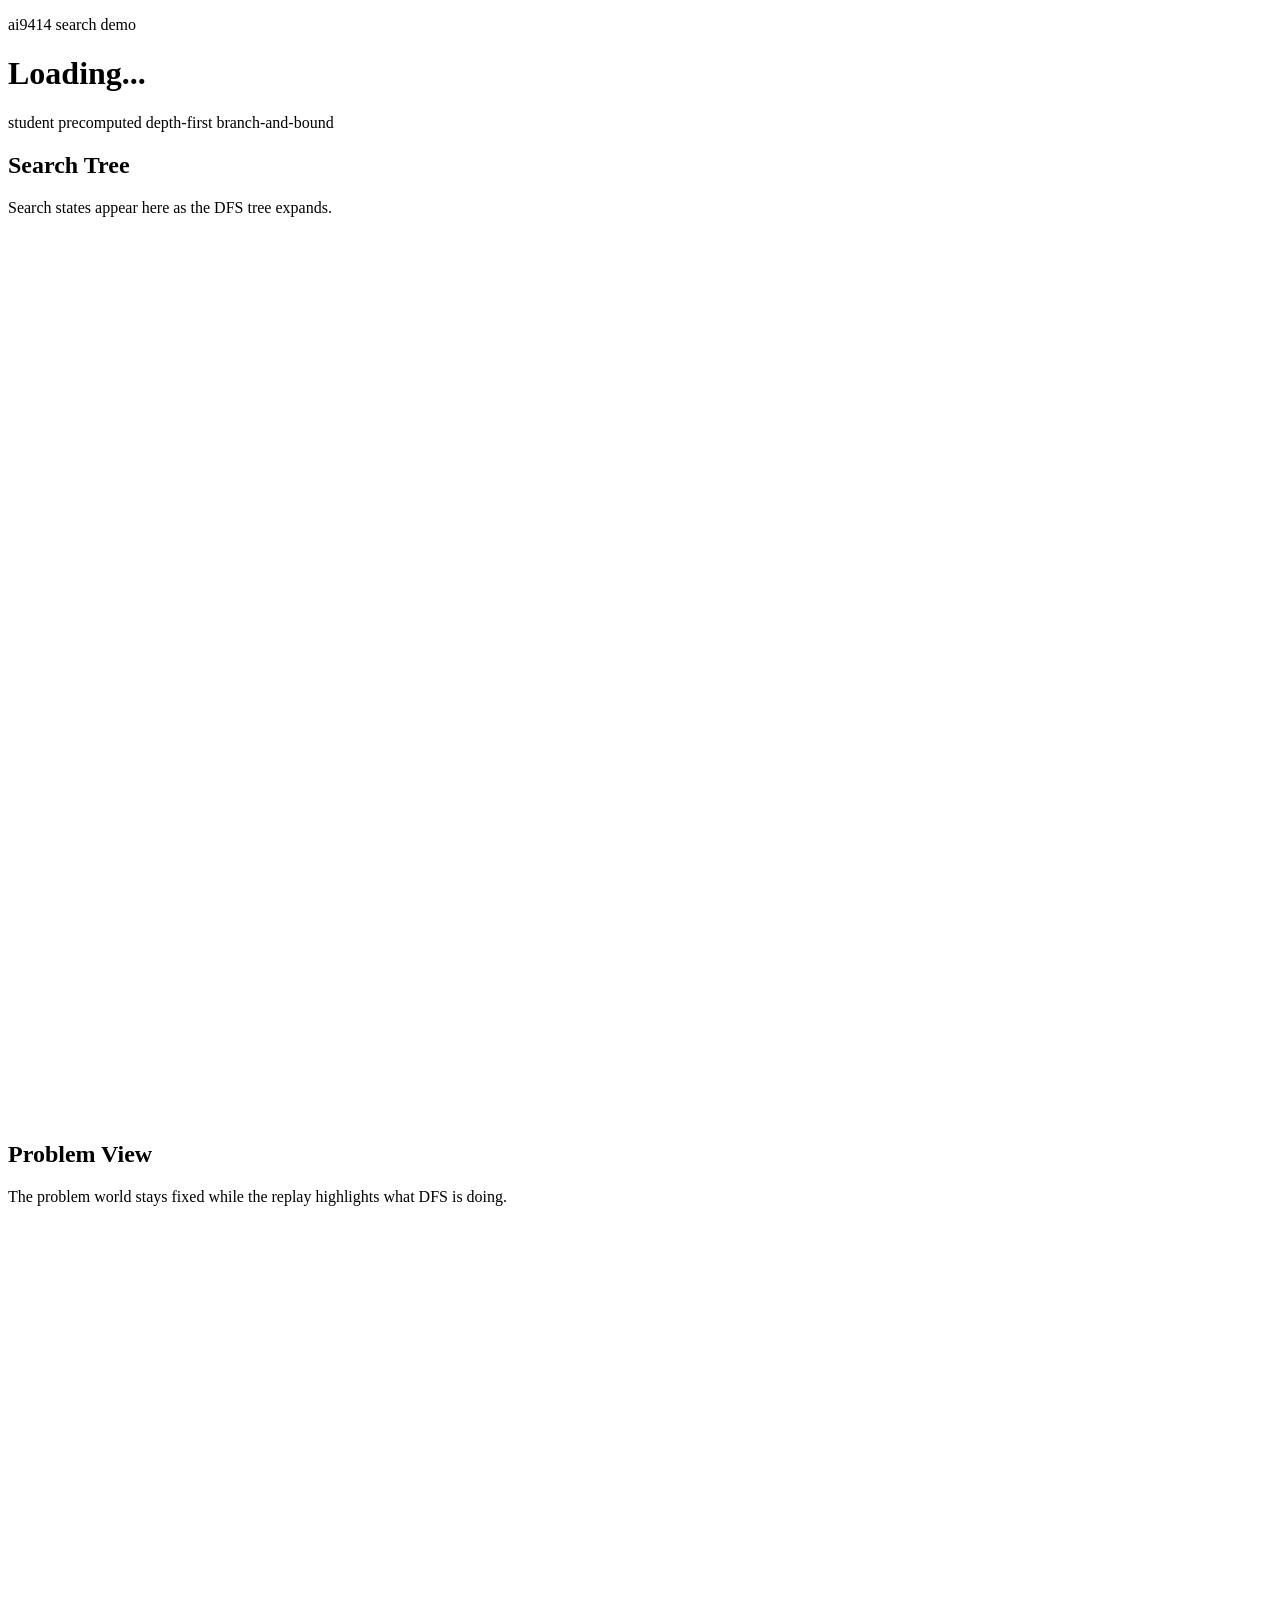
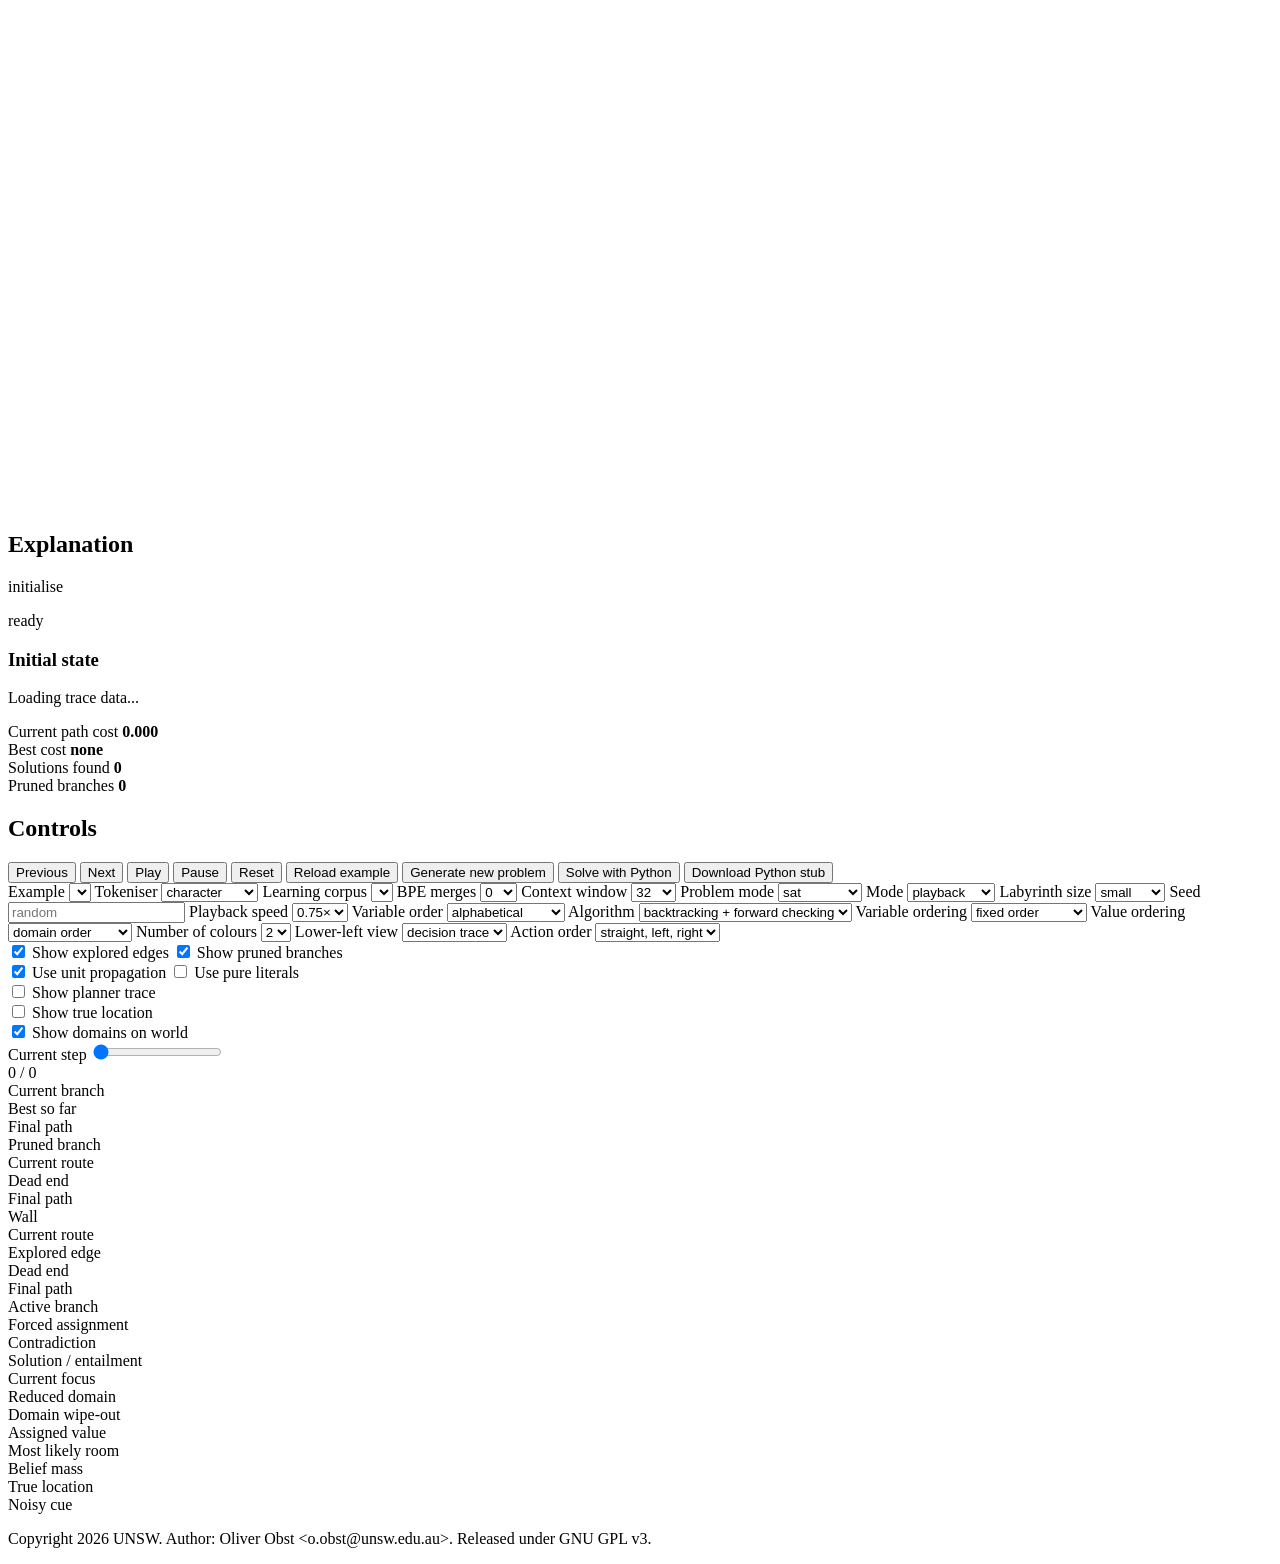
==== src/ai9414/frontend/student/index.html @ cf6368e4 "Add delivery DFS demo" ====
<!doctype html>
<html lang="en">
  <head>
    <meta charset="utf-8" />
    <meta name="viewport" content="width=device-width, initial-scale=1" />
    <title>ai9414</title>
    <link rel="stylesheet" href="/assets/style.css" />
  </head>
  <body>
    <div class="page-shell">
      <header class="header">
        <div>
          <p class="eyebrow">ai9414 search demo</p>
          <h1 id="app-title">Loading...</h1>
          <p id="app-subtitle" class="muted"></p>
        </div>
        <div class="badge-row">
          <span id="mode-badge" class="badge">student</span>
          <span id="execution-badge" class="badge badge-outline">precomputed</span>
          <span id="algorithm-badge" class="badge badge-neutral">depth-first branch-and-bound</span>
        </div>
      </header>

      <main class="layout">
        <section class="panel visual-panel">
          <div class="panel-header">
            <div>
              <h2 id="left-panel-title">Search Tree</h2>
              <p id="left-panel-subtitle" class="muted">Search states appear here as the DFS tree expands.</p>
            </div>
          </div>
          <svg id="search-tree-svg" class="visual-canvas" viewBox="0 0 1000 700" role="img" aria-label="Search tree"></svg>
          <div id="csp-panel" class="csp-panel hidden" role="img" aria-label="Constraint satisfaction state"></div>
          <div id="planning-panel" class="planning-panel hidden" role="img" aria-label="Planning state"></div>
          <div id="uncertainty-panel" class="uncertainty-panel hidden" role="img" aria-label="Belief-state view"></div>
          <div id="foundation-panel" class="foundation-panel hidden" role="img" aria-label="Tokenisation state"></div>
        </section>

        <section class="panel visual-panel">
          <div class="panel-header">
            <div>
              <h2 id="right-panel-title">Problem View</h2>
              <p id="right-panel-subtitle" class="muted">The problem world stays fixed while the replay highlights what DFS is doing.</p>
            </div>
          </div>
          <svg id="problem-svg" class="visual-canvas" viewBox="0 0 1000 700" role="img" aria-label="Problem view"></svg>
          <div id="planning-world-panel" class="planning-world-panel hidden" role="img" aria-label="Planning world details"></div>
          <div id="uncertainty-world-panel" class="uncertainty-world-panel hidden" role="img" aria-label="Belief-state world details"></div>
          <div id="logic-problem-panel" class="logic-panel hidden" role="img" aria-label="Clause view"></div>
          <div id="foundation-text-panel" class="foundation-panel hidden" role="img" aria-label="Tokenised text view"></div>
        </section>

        <section class="panel explanation-panel">
          <div class="panel-header">
            <div>
              <h2>Explanation</h2>
              <p id="step-event" class="muted">initialise</p>
            </div>
            <div id="status-value" class="status-chip">ready</div>
          </div>
          <div id="message-banner" class="message-banner hidden" role="status"></div>
          <h3 id="step-label">Initial state</h3>
          <p id="step-annotation">Loading trace data...</p>
          <p id="step-note" class="muted"></p>
          <div class="metric-grid">
            <div class="metric-card">
              <span id="metric-1-label" class="metric-label">Current path cost</span>
              <strong id="metric-1-value">0.000</strong>
            </div>
            <div class="metric-card">
              <span id="metric-2-label" class="metric-label">Best cost</span>
              <strong id="metric-2-value">none</strong>
            </div>
            <div class="metric-card">
              <span id="metric-3-label" class="metric-label">Solutions found</span>
              <strong id="metric-3-value">0</strong>
            </div>
            <div class="metric-card">
              <span id="metric-4-label" class="metric-label">Pruned branches</span>
              <strong id="metric-4-value">0</strong>
            </div>
          </div>
        </section>

        <aside class="panel controls-panel">
          <div class="panel-header">
            <h2>Controls</h2>
          </div>

          <div class="controls-grid">
            <button id="previous-button" type="button">Previous</button>
            <button id="next-button" type="button">Next</button>
            <button id="play-button" type="button">Play</button>
            <button id="pause-button" type="button" class="secondary-button">Pause</button>
            <button id="reset-button" type="button">Reset</button>
            <button id="reload-button" type="button" class="secondary-button">Reload example</button>
            <button id="generate-button" type="button" class="secondary-button">Generate new problem</button>
            <button id="solve-python-button" type="button">Solve with Python</button>
            <button id="download-stub-button" type="button" class="secondary-button">Download Python stub</button>
          </div>

          <label class="control-block" for="example-select">
            <span id="example-control-label">Example</span>
            <select id="example-select"></select>
          </label>

          <label id="foundation-mode-control" class="control-block hidden" for="foundation-mode-select">
            <span>Tokeniser</span>
            <select id="foundation-mode-select">
              <option value="character">character</option>
              <option value="word">word</option>
              <option value="bpe">learned BPE</option>
            </select>
          </label>

          <label id="foundation-corpus-control" class="control-block hidden" for="foundation-corpus-select">
            <span>Learning corpus</span>
            <select id="foundation-corpus-select"></select>
          </label>

          <label id="foundation-merges-control" class="control-block hidden" for="foundation-merges-select">
            <span>BPE merges</span>
            <select id="foundation-merges-select">
              <option value="0">0</option>
              <option value="4">4</option>
              <option value="8">8</option>
              <option value="12">12</option>
              <option value="16">16</option>
              <option value="20">20</option>
            </select>
          </label>

          <label id="foundation-context-control" class="control-block hidden" for="foundation-context-select">
            <span>Context window</span>
            <select id="foundation-context-select">
              <option value="32">32</option>
              <option value="64">64</option>
              <option value="128">128</option>
              <option value="256">256</option>
            </select>
          </label>

          <label id="logic-mode-control" class="control-block hidden" for="logic-mode-select">
            <span>Problem mode</span>
            <select id="logic-mode-select">
              <option value="sat">sat</option>
              <option value="entailment">entailment</option>
            </select>
          </label>

          <label id="mode-control" class="control-block hidden" for="mode-select">
            <span>Mode</span>
            <select id="mode-select">
              <option value="playback">playback</option>
              <option value="live">live Python</option>
            </select>
          </label>

          <label id="size-control" class="control-block hidden" for="size-select">
            <span id="size-control-label">Labyrinth size</span>
            <select id="size-select">
              <option value="small">small</option>
              <option value="medium">medium</option>
              <option value="large">large</option>
            </select>
          </label>

          <label id="seed-control" class="control-block hidden" for="seed-input">
            <span>Seed</span>
            <input id="seed-input" type="number" min="1" step="1" placeholder="random" />
          </label>

          <label class="control-block" for="speed-select">
            <span>Playback speed</span>
            <select id="speed-select">
              <option value="0.75">0.75×</option>
              <option value="1">1.0×</option>
              <option value="1.5">1.5×</option>
              <option value="2">2.0×</option>
              <option value="5">5.0×</option>
            </select>
          </label>

          <label id="logic-order-control" class="control-block hidden" for="logic-order-select">
            <span>Variable order</span>
            <select id="logic-order-select">
              <option value="alphabetical">alphabetical</option>
              <option value="appearance">first appearance</option>
            </select>
          </label>

          <label id="csp-algorithm-control" class="control-block hidden" for="csp-algorithm-select">
            <span>Algorithm</span>
            <select id="csp-algorithm-select">
              <option value="backtracking_forward_checking">backtracking + forward checking</option>
            </select>
          </label>

          <label id="csp-variable-order-control" class="control-block hidden" for="csp-variable-order-select">
            <span>Variable ordering</span>
            <select id="csp-variable-order-select">
              <option value="fixed">fixed order</option>
              <option value="first_unassigned">first unassigned</option>
              <option value="mrv">MRV</option>
            </select>
          </label>

          <label id="csp-value-order-control" class="control-block hidden" for="csp-value-order-select">
            <span>Value ordering</span>
            <select id="csp-value-order-select">
              <option value="default">domain order</option>
              <option value="random">random (seeded)</option>
            </select>
          </label>

          <label id="csp-colour-control" class="control-block hidden" for="csp-colour-select">
            <span>Number of colours</span>
            <select id="csp-colour-select">
              <option value="2">2</option>
              <option value="3">3</option>
              <option value="4">4</option>
            </select>
          </label>

          <label id="csp-view-control" class="control-block hidden" for="csp-view-select">
            <span>Lower-left view</span>
            <select id="csp-view-select">
              <option value="trace">decision trace</option>
              <option value="tree">search tree</option>
            </select>
          </label>

          <label id="delivery-order-control" class="control-block hidden" for="delivery-order-select">
            <span>Action order</span>
            <select id="delivery-order-select">
              <option value="straight_left_right">straight, left, right</option>
              <option value="straight_right_left">straight, right, left</option>
              <option value="random">random choice</option>
            </select>
          </label>

          <div id="search-toggle-grid" class="toggle-grid">
            <label class="toggle-row" for="show-explored">
              <input id="show-explored" type="checkbox" checked />
              <span>Show explored edges</span>
            </label>
            <label class="toggle-row" for="show-pruned">
              <input id="show-pruned" type="checkbox" checked />
              <span>Show pruned branches</span>
            </label>
          </div>

          <div id="logic-toggle-grid" class="toggle-grid hidden">
            <label class="toggle-row" for="logic-unit-propagation">
              <input id="logic-unit-propagation" type="checkbox" checked />
              <span>Use unit propagation</span>
            </label>
            <label class="toggle-row" for="logic-pure-literals">
              <input id="logic-pure-literals" type="checkbox" />
              <span>Use pure literals</span>
            </label>
          </div>

          <div id="planning-toggle-grid" class="toggle-grid hidden">
            <label class="toggle-row" for="show-planner-trace">
              <input id="show-planner-trace" type="checkbox" />
              <span>Show planner trace</span>
            </label>
          </div>

          <div id="uncertainty-toggle-grid" class="toggle-grid hidden">
            <label class="toggle-row" for="show-true-location">
              <input id="show-true-location" type="checkbox" />
              <span>Show true location</span>
            </label>
          </div>

          <div id="csp-toggle-grid" class="toggle-grid hidden">
            <label class="toggle-row" for="show-csp-domains">
              <input id="show-csp-domains" type="checkbox" checked />
              <span>Show domains on world</span>
            </label>
          </div>

          <div class="control-block">
            <span>Current step</span>
            <input id="step-range" type="range" min="0" max="0" value="0" />
            <div id="step-readout" class="muted">0 / 0</div>
          </div>

          <div id="search-legend" class="legend-grid">
            <div class="legend-item"><span class="legend-swatch legend-current"></span>Current branch</div>
            <div class="legend-item"><span class="legend-swatch legend-best"></span>Best so far</div>
            <div class="legend-item"><span class="legend-swatch legend-final"></span>Final path</div>
            <div class="legend-item"><span class="legend-swatch legend-pruned"></span>Pruned branch</div>
          </div>

          <div id="labyrinth-legend" class="legend-grid hidden">
            <div class="legend-item"><span class="legend-swatch legend-current"></span>Current route</div>
            <div class="legend-item"><span class="legend-swatch legend-dead-end"></span>Dead end</div>
            <div class="legend-item"><span class="legend-swatch legend-final"></span>Final path</div>
            <div class="legend-item"><span class="legend-swatch legend-wall"></span>Wall</div>
          </div>

          <div id="graph-dfs-legend" class="legend-grid hidden">
            <div class="legend-item"><span class="legend-swatch legend-current"></span>Current route</div>
            <div class="legend-item"><span class="legend-swatch legend-explored"></span>Explored edge</div>
            <div class="legend-item"><span class="legend-swatch legend-dead-end"></span>Dead end</div>
            <div class="legend-item"><span class="legend-swatch legend-final"></span>Final path</div>
          </div>

          <div id="logic-legend" class="legend-grid hidden">
            <div class="legend-item"><span class="legend-swatch legend-current"></span>Active branch</div>
            <div class="legend-item"><span class="legend-swatch legend-best"></span>Forced assignment</div>
            <div class="legend-item"><span class="legend-swatch legend-dead-end"></span>Contradiction</div>
            <div class="legend-item"><span class="legend-swatch legend-final"></span>Solution / entailment</div>
          </div>

          <div id="csp-legend" class="legend-grid hidden">
            <div class="legend-item"><span class="legend-swatch legend-current"></span>Current focus</div>
            <div class="legend-item"><span class="legend-swatch legend-best"></span>Reduced domain</div>
            <div class="legend-item"><span class="legend-swatch legend-dead-end"></span>Domain wipe-out</div>
            <div class="legend-item"><span class="legend-swatch legend-final"></span>Assigned value</div>
          </div>

          <div id="uncertainty-legend" class="legend-grid hidden">
            <div class="legend-item"><span class="legend-swatch legend-current"></span>Most likely room</div>
            <div class="legend-item"><span class="legend-swatch legend-best"></span>Belief mass</div>
            <div class="legend-item"><span class="legend-swatch legend-final"></span>True location</div>
            <div class="legend-item"><span class="legend-swatch legend-pruned"></span>Noisy cue</div>
          </div>
        </aside>
      </main>

      <p class="page-credit">Copyright 2026 UNSW. Author: Oliver Obst &lt;o.obst@unsw.edu.au&gt;. Released under GNU GPL v3.</p>
    </div>

    <script src="/assets/app.js" defer></script>
  </body>
</html>
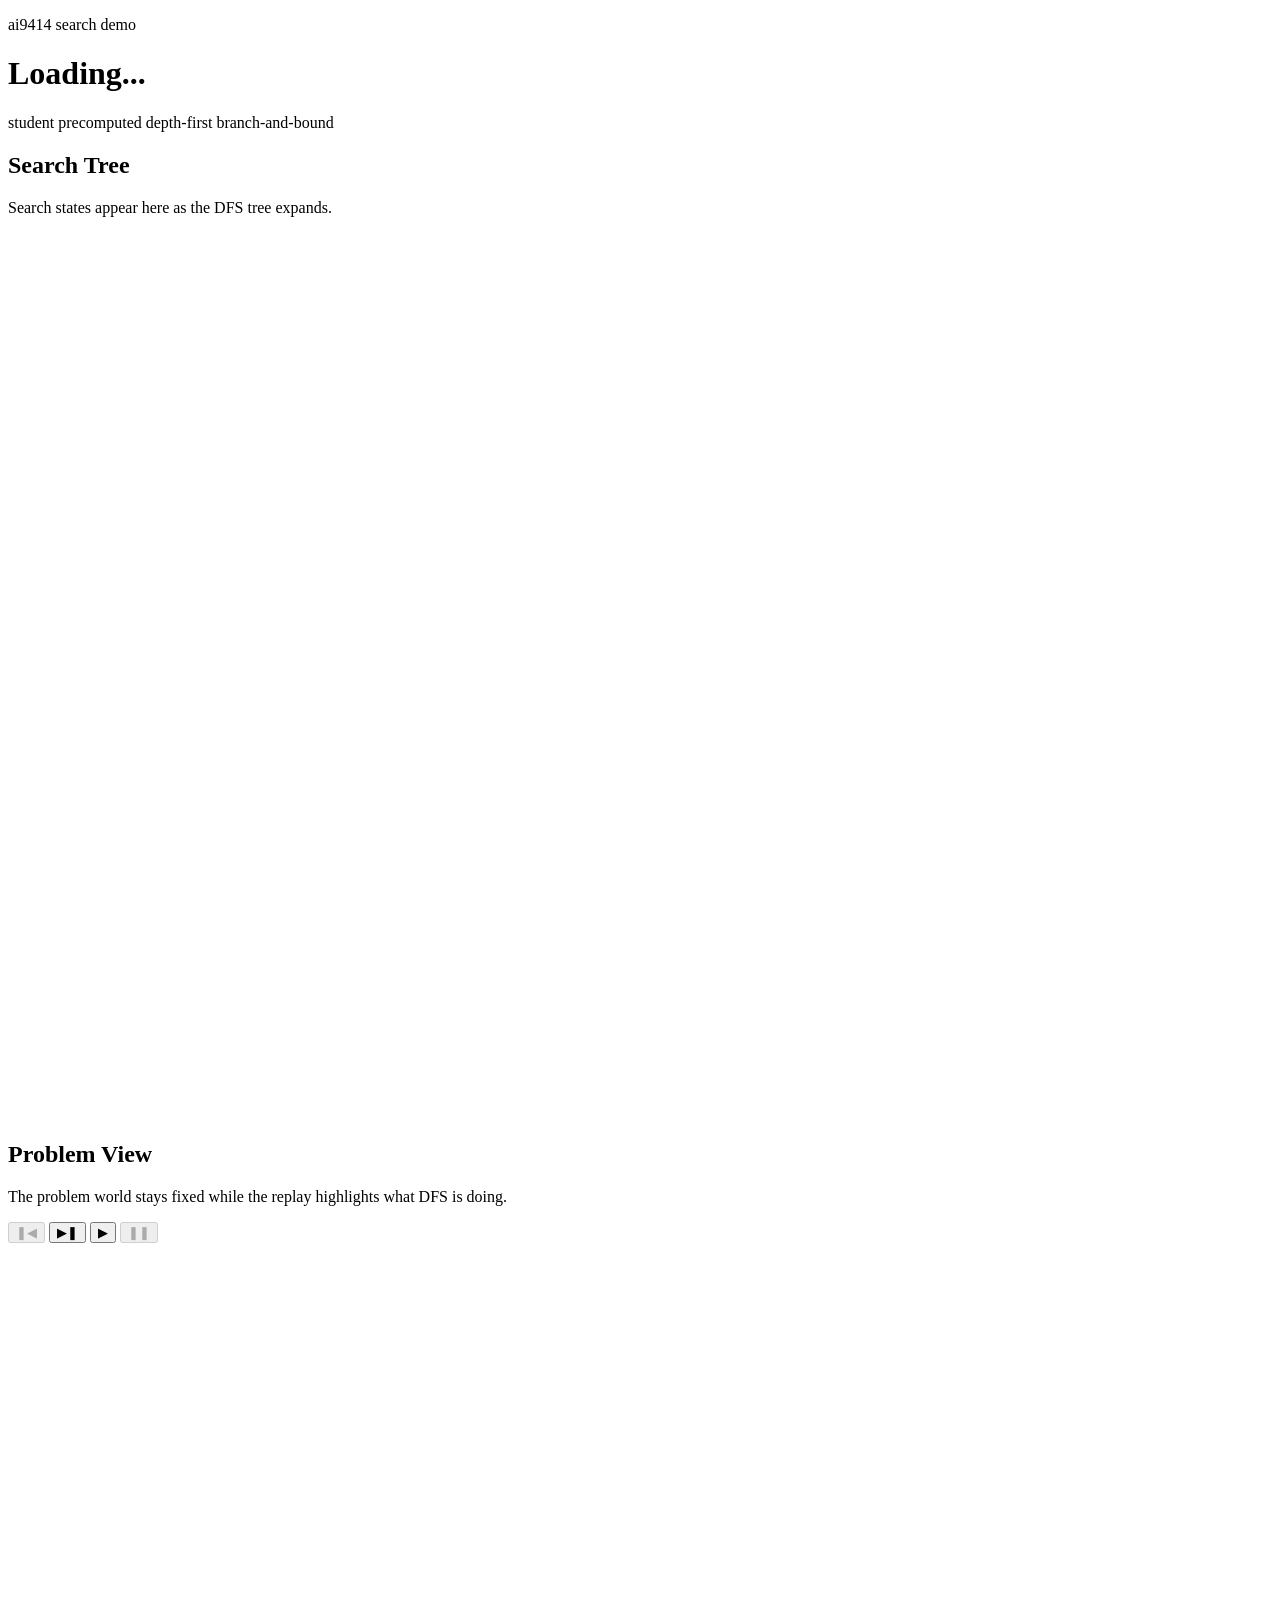
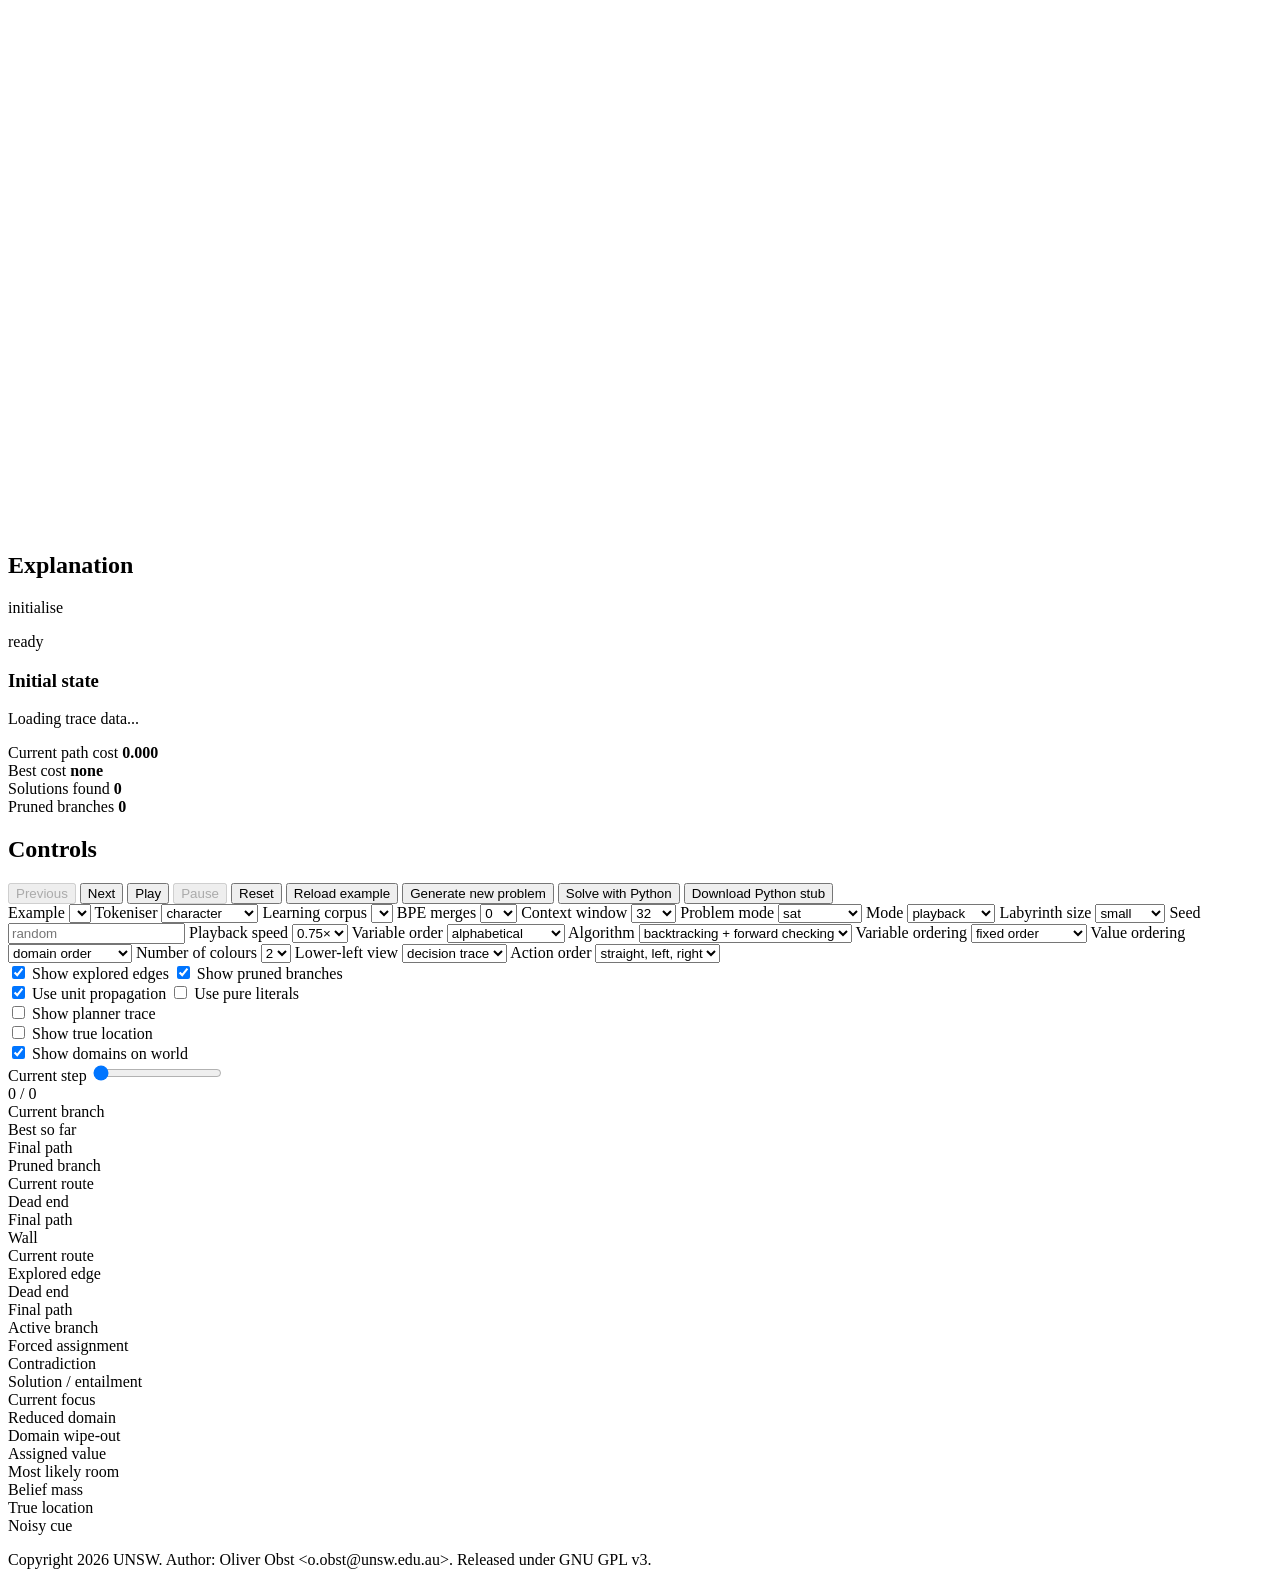
==== commit 6324399d: "Update STRIPS planner controls and stub" ====
--- a/src/ai9414/frontend/student/index.html
+++ b/src/ai9414/frontend/student/index.html
@@ -4,7 +4,7 @@
     <meta charset="utf-8" />
     <meta name="viewport" content="width=device-width, initial-scale=1" />
     <title>ai9414</title>
-    <link rel="stylesheet" href="/assets/style.css" />
+    <link rel="stylesheet" href="/assets/style.css?v=20260603" />
   </head>
   <body>
     <div class="page-shell">
@@ -42,6 +42,12 @@
               <h2 id="right-panel-title">Problem View</h2>
               <p id="right-panel-subtitle" class="muted">The problem world stays fixed while the replay highlights what DFS is doing.</p>
             </div>
+            <div class="quick-player" aria-label="Replay controls">
+              <button class="quick-player-button" type="button" data-player-action="previous" title="Previous step" aria-label="Previous step" disabled>&#10074;&#9664;</button>
+              <button class="quick-player-button" type="button" data-player-action="next" title="Play one step" aria-label="Play one step">&#9654;&#10074;</button>
+              <button class="quick-player-button" type="button" data-player-action="play" title="Play" aria-label="Play">&#9654;</button>
+              <button class="quick-player-button secondary-button" type="button" data-player-action="pause" title="Pause" aria-label="Pause" disabled>&#10074;&#10074;</button>
+            </div>
           </div>
           <svg id="problem-svg" class="visual-canvas" viewBox="0 0 1000 700" role="img" aria-label="Problem view"></svg>
           <div id="planning-world-panel" class="planning-world-panel hidden" role="img" aria-label="Planning world details"></div>
@@ -88,10 +94,10 @@
           </div>
 
           <div class="controls-grid">
-            <button id="previous-button" type="button">Previous</button>
+            <button id="previous-button" type="button" disabled>Previous</button>
             <button id="next-button" type="button">Next</button>
             <button id="play-button" type="button">Play</button>
-            <button id="pause-button" type="button" class="secondary-button">Pause</button>
+            <button id="pause-button" type="button" class="secondary-button" disabled>Pause</button>
             <button id="reset-button" type="button">Reset</button>
             <button id="reload-button" type="button" class="secondary-button">Reload example</button>
             <button id="generate-button" type="button" class="secondary-button">Generate new problem</button>
@@ -335,6 +341,6 @@
       <p class="page-credit">Copyright 2026 UNSW. Author: Oliver Obst &lt;o.obst@unsw.edu.au&gt;. Released under GNU GPL v3.</p>
     </div>
 
-    <script src="/assets/app.js" defer></script>
+    <script src="/assets/app.js?v=20260603" defer></script>
   </body>
 </html>
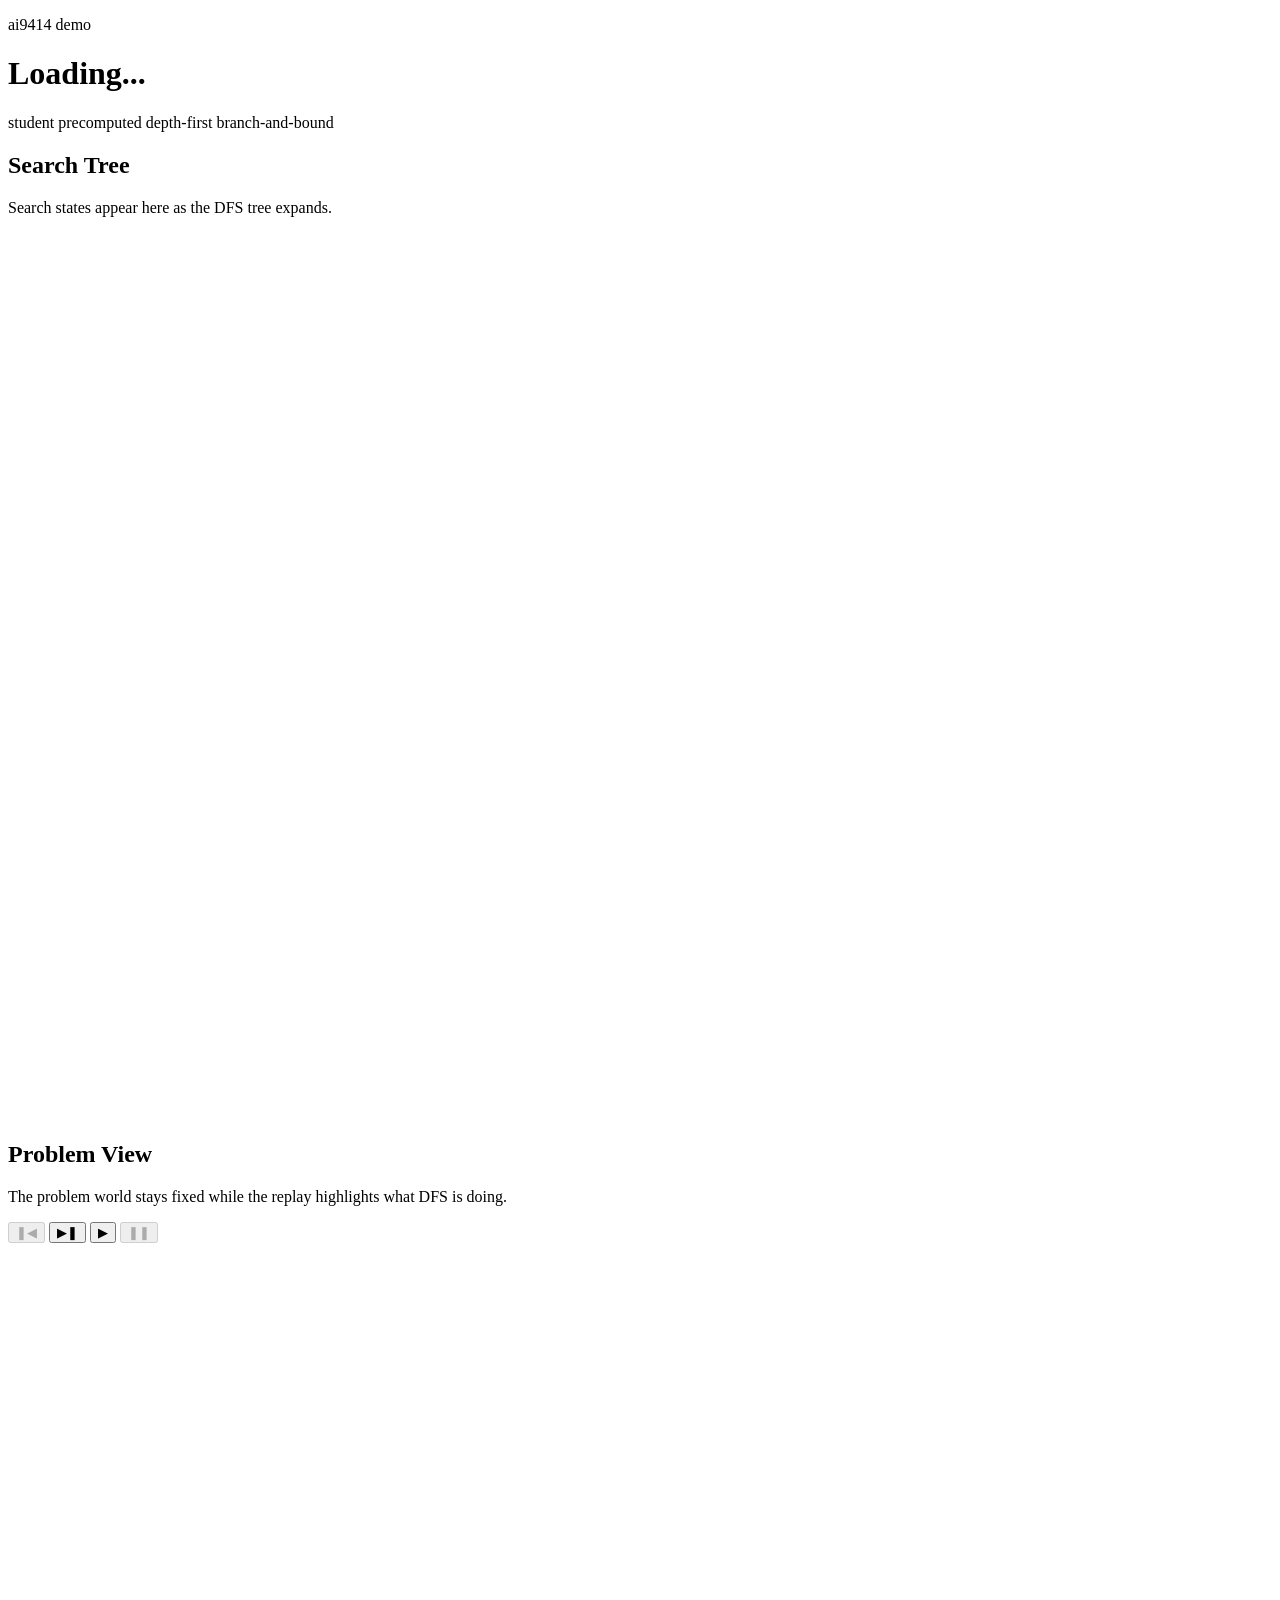
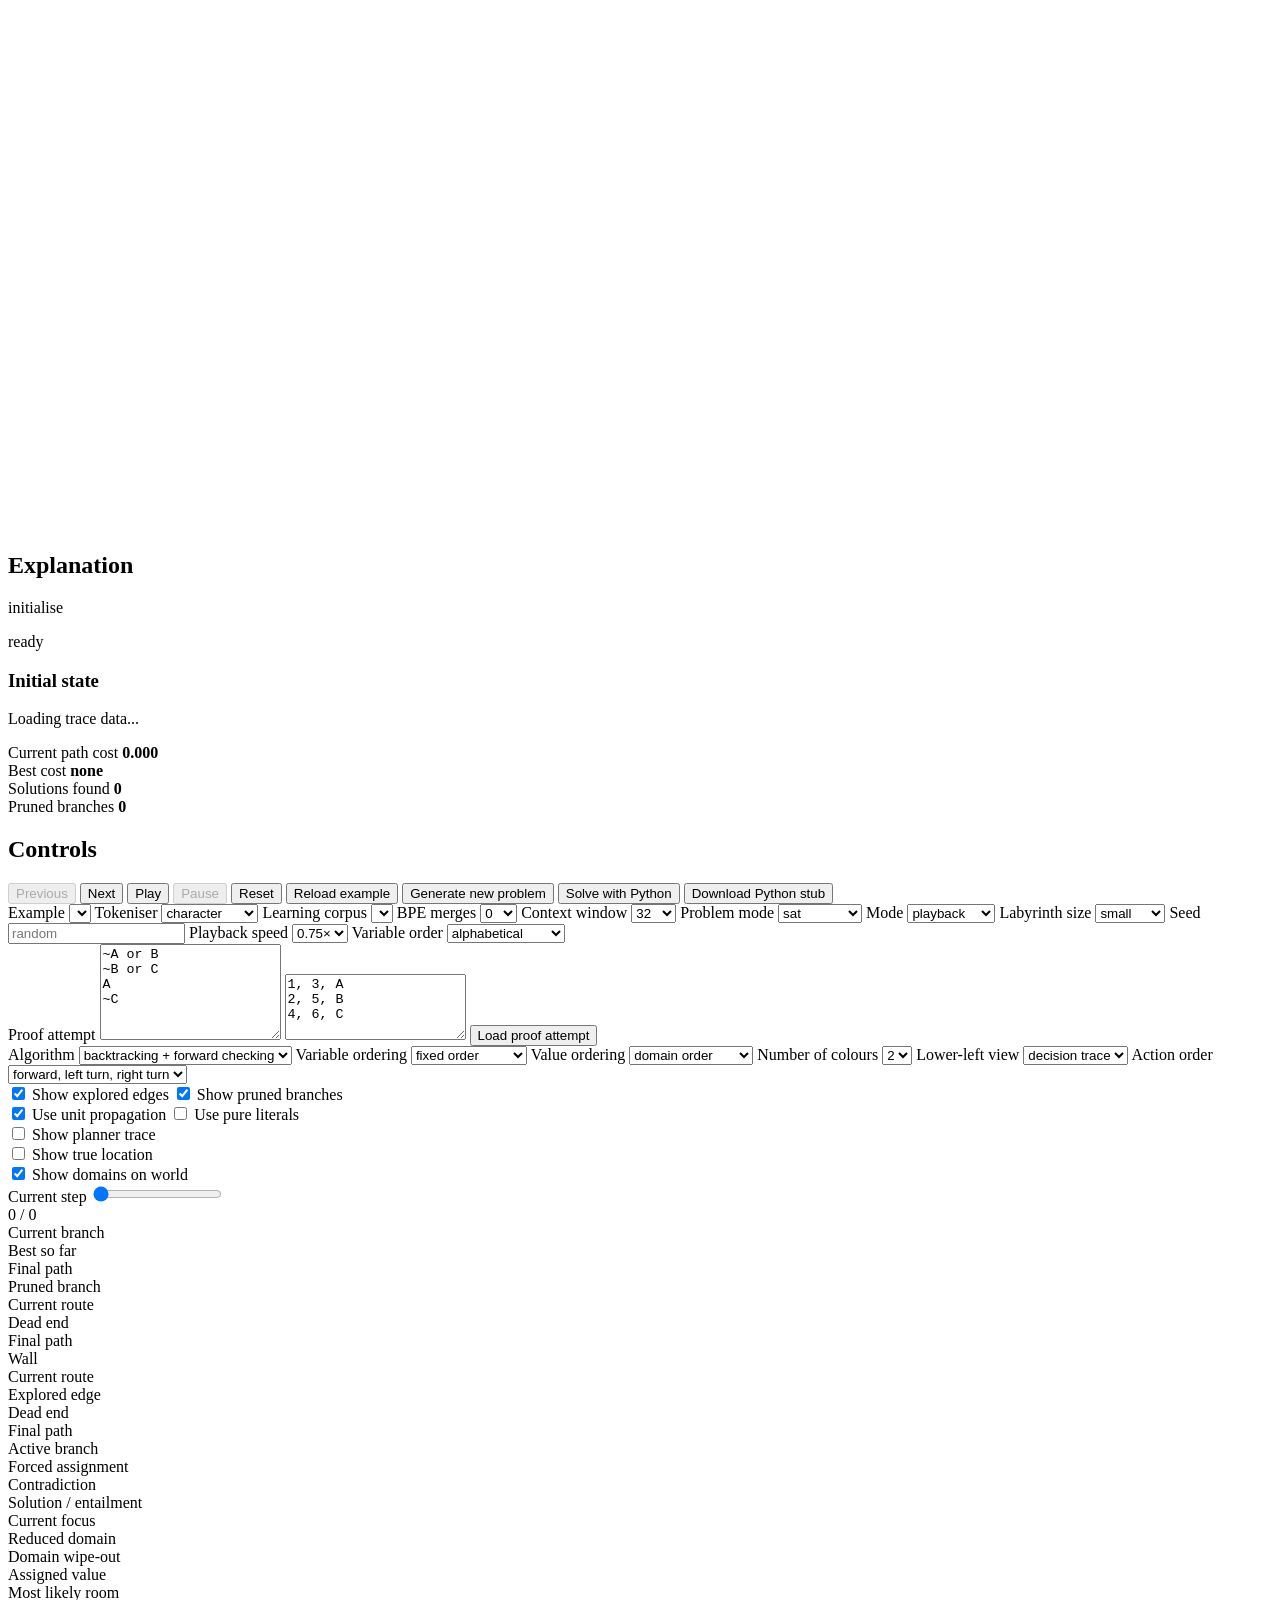
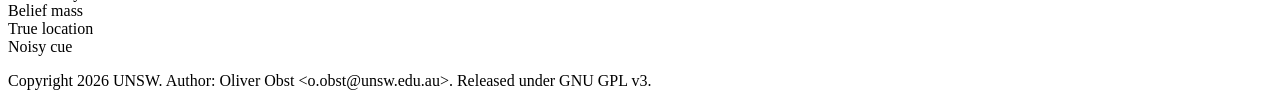
==== commit 4c1edf98: "Release ai9414 0.1.5" ====
--- a/src/ai9414/frontend/student/index.html
+++ b/src/ai9414/frontend/student/index.html
@@ -10,7 +10,7 @@
     <div class="page-shell">
       <header class="header">
         <div>
-          <p class="eyebrow">ai9414 search demo</p>
+          <p class="eyebrow">ai9414 demo</p>
           <h1 id="app-title">Loading...</h1>
           <p id="app-subtitle" class="muted"></p>
         </div>
@@ -34,6 +34,7 @@
           <div id="planning-panel" class="planning-panel hidden" role="img" aria-label="Planning state"></div>
           <div id="uncertainty-panel" class="uncertainty-panel hidden" role="img" aria-label="Belief-state view"></div>
           <div id="foundation-panel" class="foundation-panel hidden" role="img" aria-label="Tokenisation state"></div>
+          <div id="resolution-proof-panel" class="logic-panel hidden" role="img" aria-label="Resolution proof steps"></div>
         </section>
 
         <section class="panel visual-panel">
@@ -195,6 +196,18 @@
             </select>
           </label>
 
+          <div id="resolution-input-panel" class="control-block hidden">
+            <span>Proof attempt</span>
+            <textarea id="resolution-clauses-input" rows="6" spellcheck="false">~A or B
+~B or C
+A
+~C</textarea>
+            <textarea id="resolution-steps-input" rows="4" spellcheck="false">1, 3, A
+2, 5, B
+4, 6, C</textarea>
+            <button id="resolution-load-button" type="button">Load proof attempt</button>
+          </div>
+
           <label id="csp-algorithm-control" class="control-block hidden" for="csp-algorithm-select">
             <span>Algorithm</span>
             <select id="csp-algorithm-select">
@@ -239,8 +252,8 @@
           <label id="delivery-order-control" class="control-block hidden" for="delivery-order-select">
             <span>Action order</span>
             <select id="delivery-order-select">
-              <option value="straight_left_right">straight, left, right</option>
-              <option value="straight_right_left">straight, right, left</option>
+              <option value="straight_left_right">forward, left turn, right turn</option>
+              <option value="straight_right_left">forward, right turn, left turn</option>
               <option value="random">random choice</option>
             </select>
           </label>
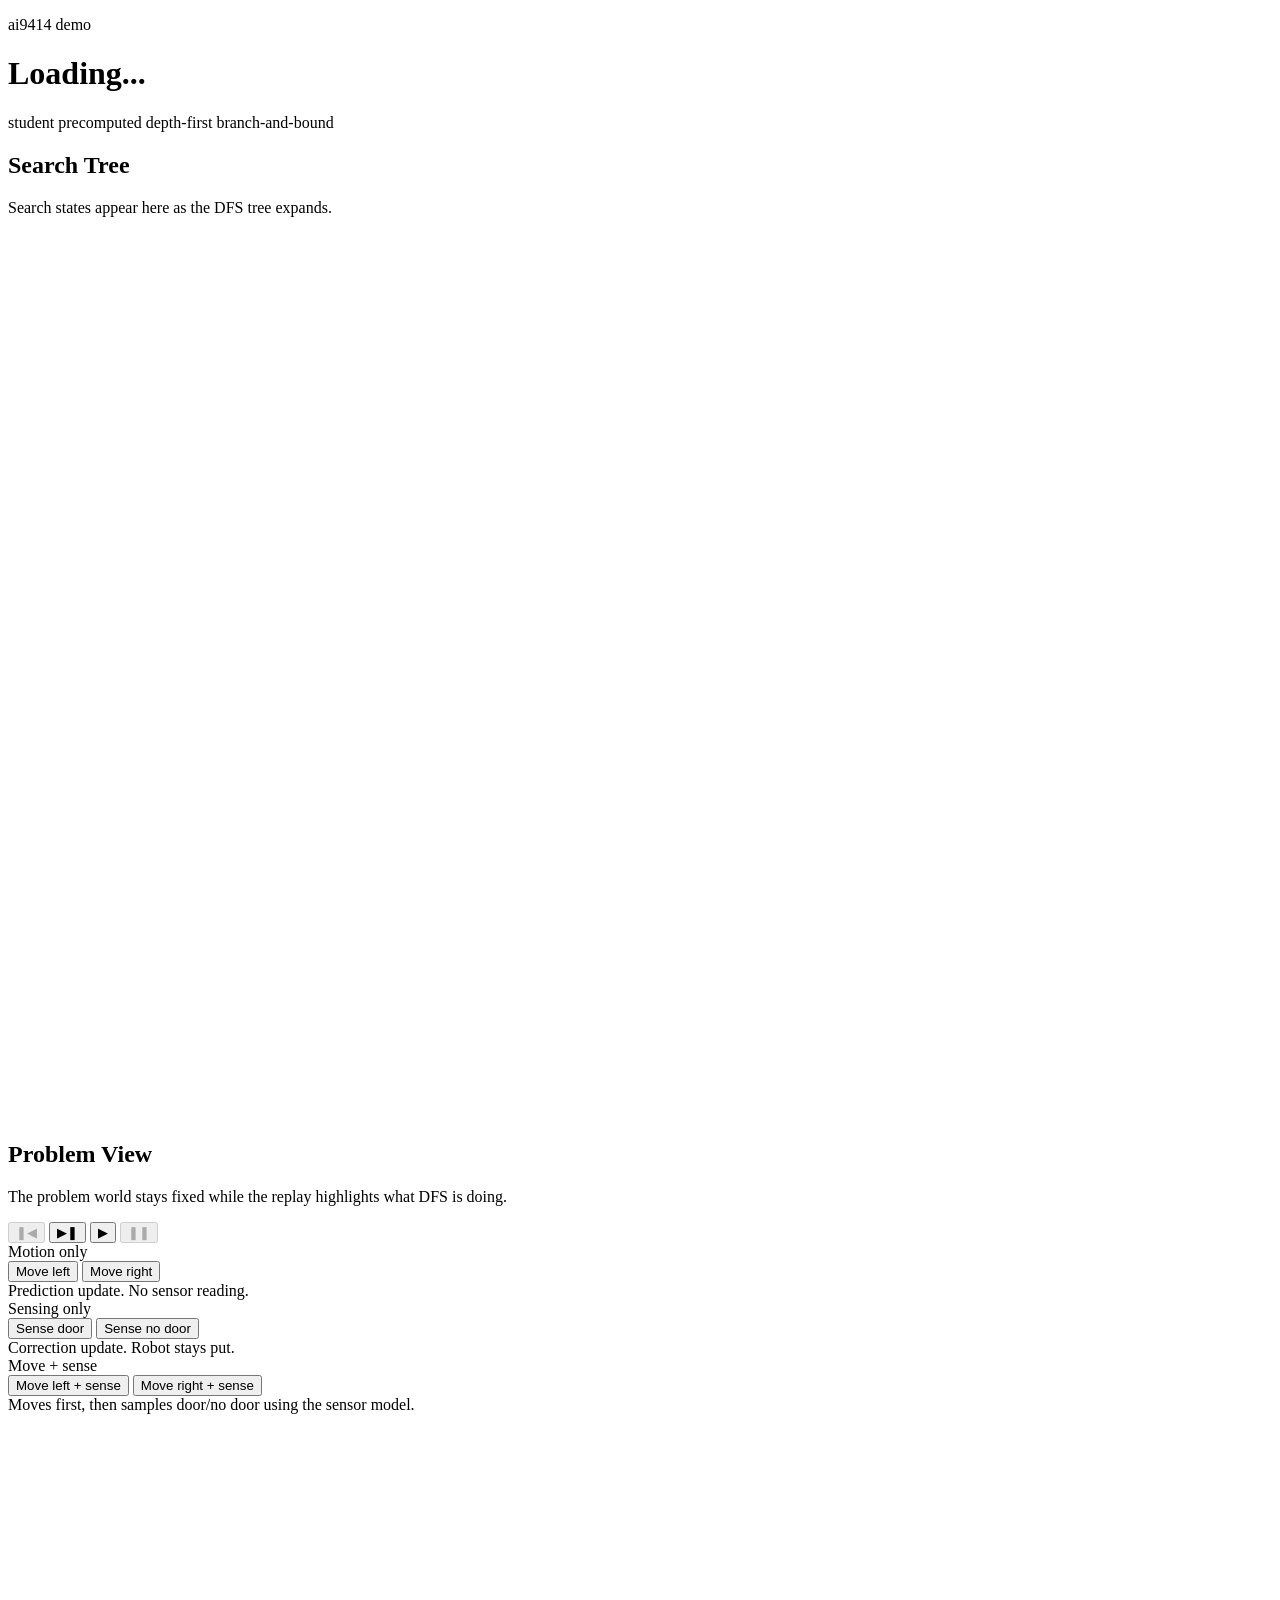
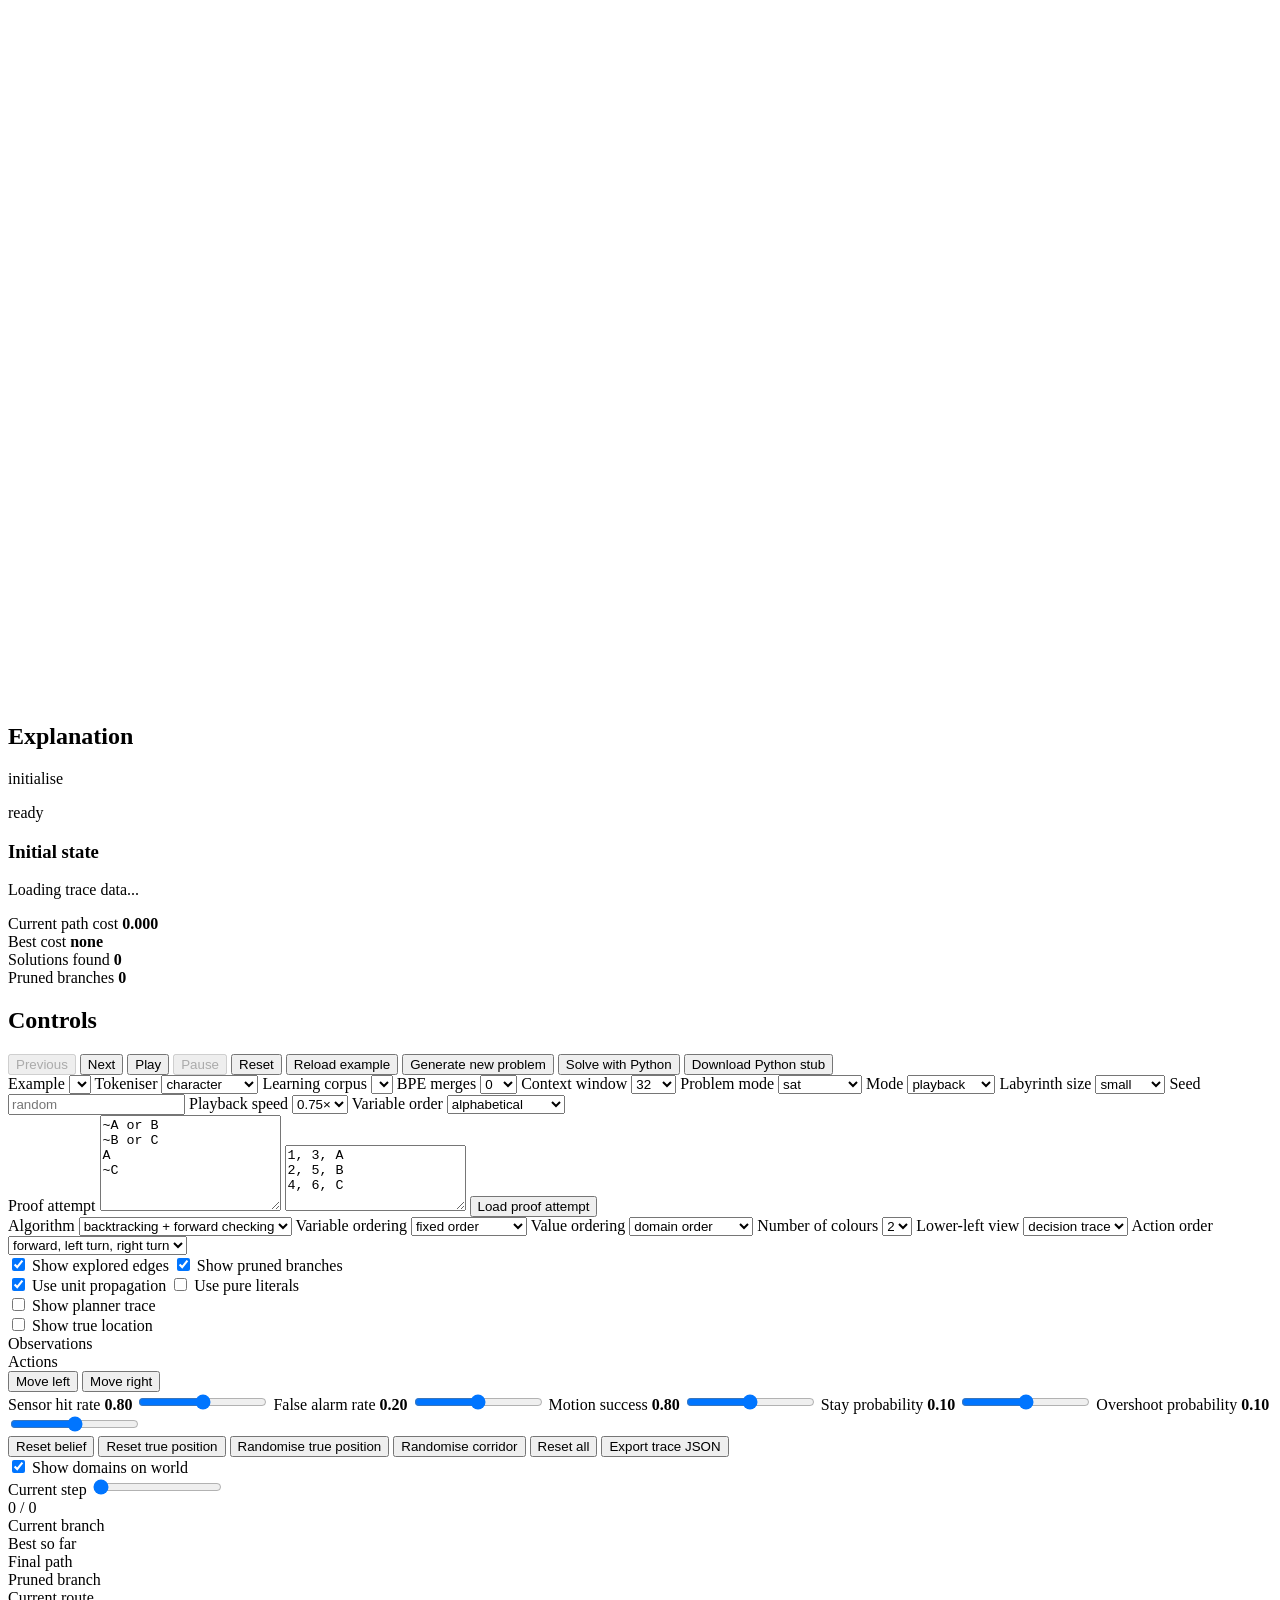
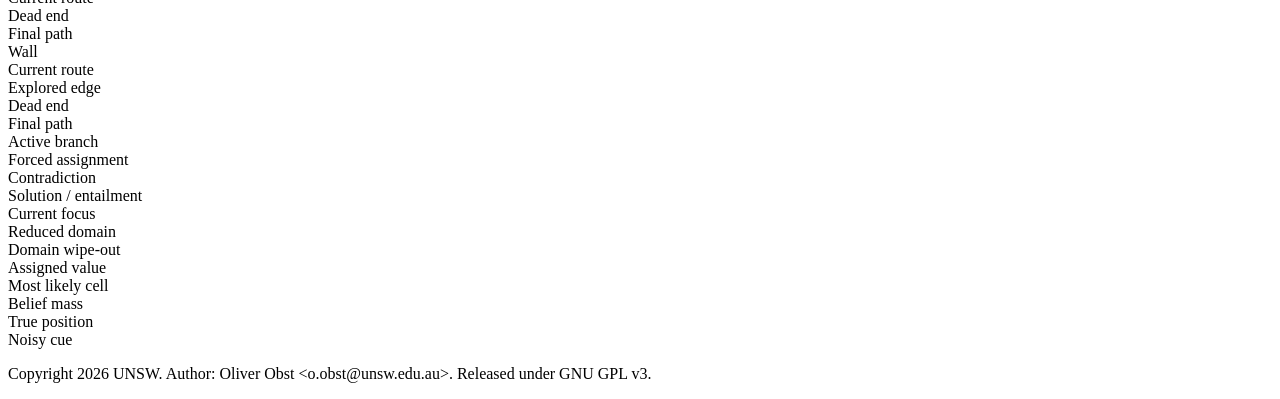
==== commit 5df33134: "Add Week 7 Bayes filter demo" ====
--- a/src/ai9414/frontend/student/index.html
+++ b/src/ai9414/frontend/student/index.html
@@ -43,11 +43,37 @@
               <h2 id="right-panel-title">Problem View</h2>
               <p id="right-panel-subtitle" class="muted">The problem world stays fixed while the replay highlights what DFS is doing.</p>
             </div>
-            <div class="quick-player" aria-label="Replay controls">
+            <div id="quick-player" class="quick-player" aria-label="Replay controls">
               <button class="quick-player-button" type="button" data-player-action="previous" title="Previous step" aria-label="Previous step" disabled>&#10074;&#9664;</button>
               <button class="quick-player-button" type="button" data-player-action="next" title="Play one step" aria-label="Play one step">&#9654;&#10074;</button>
               <button class="quick-player-button" type="button" data-player-action="play" title="Play" aria-label="Play">&#9654;</button>
               <button class="quick-player-button secondary-button" type="button" data-player-action="pause" title="Pause" aria-label="Pause" disabled>&#10074;&#10074;</button>
+            </div>
+            <div id="uncertainty-quick-actions" class="uncertainty-quick-actions hidden" aria-label="Bayes filter shortcuts">
+              <div class="uncertainty-quick-row">
+                <span class="uncertainty-quick-label">Motion only</span>
+                <div class="uncertainty-quick-group">
+                  <button class="uncertainty-quick-button motion" type="button" data-uncertainty-quick-move="left">Move left</button>
+                  <button class="uncertainty-quick-button motion" type="button" data-uncertainty-quick-move="right">Move right</button>
+                </div>
+                <span class="uncertainty-quick-help">Prediction update. No sensor reading.</span>
+              </div>
+              <div class="uncertainty-quick-row">
+                <span class="uncertainty-quick-label">Sensing only</span>
+                <div class="uncertainty-quick-group">
+                  <button class="uncertainty-quick-button sense" type="button" data-uncertainty-quick-sense="door" data-present="true">Sense door</button>
+                  <button class="uncertainty-quick-button sense no-sense" type="button" data-uncertainty-quick-sense="door" data-present="false">Sense no door</button>
+                </div>
+                <span class="uncertainty-quick-help">Correction update. Robot stays put.</span>
+              </div>
+              <div class="uncertainty-quick-row">
+                <span class="uncertainty-quick-label">Move + sense</span>
+                <div class="uncertainty-quick-group">
+                  <button class="uncertainty-quick-button combined" type="button" data-uncertainty-quick-move-sense="left">Move left + sense</button>
+                  <button class="uncertainty-quick-button combined" type="button" data-uncertainty-quick-move-sense="right">Move right + sense</button>
+                </div>
+                <span class="uncertainty-quick-help">Moves first, then samples door/no door using the sensor model.</span>
+              </div>
             </div>
           </div>
           <svg id="problem-svg" class="visual-canvas" viewBox="0 0 1000 700" role="img" aria-label="Problem view"></svg>
@@ -294,6 +320,50 @@
             </label>
           </div>
 
+          <div id="uncertainty-action-panel" class="uncertainty-control-panel hidden">
+            <div class="control-block">
+              <span>Observations</span>
+              <div id="uncertainty-observation-buttons" class="uncertainty-button-grid"></div>
+            </div>
+            <div class="control-block">
+              <span>Actions</span>
+              <div id="uncertainty-motion-buttons" class="uncertainty-button-grid">
+                <button type="button" data-uncertainty-move="left">Move left</button>
+                <button type="button" data-uncertainty-move="right">Move right</button>
+              </div>
+            </div>
+            <div class="uncertainty-slider-grid">
+              <label class="control-block" for="uncertainty-sensor-hit">
+                <span>Sensor hit rate <strong id="uncertainty-sensor-hit-value">0.80</strong></span>
+                <input id="uncertainty-sensor-hit" type="range" min="0.5" max="1" step="0.01" />
+              </label>
+              <label class="control-block" for="uncertainty-sensor-false">
+                <span>False alarm rate <strong id="uncertainty-sensor-false-value">0.20</strong></span>
+                <input id="uncertainty-sensor-false" type="range" min="0" max="0.5" step="0.01" />
+              </label>
+              <label class="control-block" for="uncertainty-motion-success">
+                <span>Motion success <strong id="uncertainty-motion-success-value">0.80</strong></span>
+                <input id="uncertainty-motion-success" type="range" min="0" max="1" step="0.01" />
+              </label>
+              <label class="control-block" for="uncertainty-motion-stay">
+                <span>Stay probability <strong id="uncertainty-motion-stay-value">0.10</strong></span>
+                <input id="uncertainty-motion-stay" type="range" min="0" max="1" step="0.01" />
+              </label>
+              <label class="control-block" for="uncertainty-motion-overshoot">
+                <span>Overshoot probability <strong id="uncertainty-motion-overshoot-value">0.10</strong></span>
+                <input id="uncertainty-motion-overshoot" type="range" min="0" max="1" step="0.01" />
+              </label>
+            </div>
+            <div class="uncertainty-button-grid">
+              <button type="button" data-uncertainty-command="reset_belief" class="secondary-button">Reset belief</button>
+              <button type="button" data-uncertainty-command="reset_true_position" class="secondary-button">Reset true position</button>
+              <button type="button" data-uncertainty-command="randomise_true_position" class="secondary-button">Randomise true position</button>
+              <button type="button" data-uncertainty-command="randomise_corridor" class="secondary-button">Randomise corridor</button>
+              <button type="button" data-uncertainty-command="reset_all" class="secondary-button">Reset all</button>
+              <button type="button" id="uncertainty-export-trace" class="secondary-button">Export trace JSON</button>
+            </div>
+          </div>
+
           <div id="csp-toggle-grid" class="toggle-grid hidden">
             <label class="toggle-row" for="show-csp-domains">
               <input id="show-csp-domains" type="checkbox" checked />
@@ -343,9 +413,9 @@
           </div>
 
           <div id="uncertainty-legend" class="legend-grid hidden">
-            <div class="legend-item"><span class="legend-swatch legend-current"></span>Most likely room</div>
+            <div class="legend-item"><span class="legend-swatch legend-current"></span>Most likely cell</div>
             <div class="legend-item"><span class="legend-swatch legend-best"></span>Belief mass</div>
-            <div class="legend-item"><span class="legend-swatch legend-final"></span>True location</div>
+            <div class="legend-item"><span class="legend-swatch legend-final"></span>True position</div>
             <div class="legend-item"><span class="legend-swatch legend-pruned"></span>Noisy cue</div>
           </div>
         </aside>
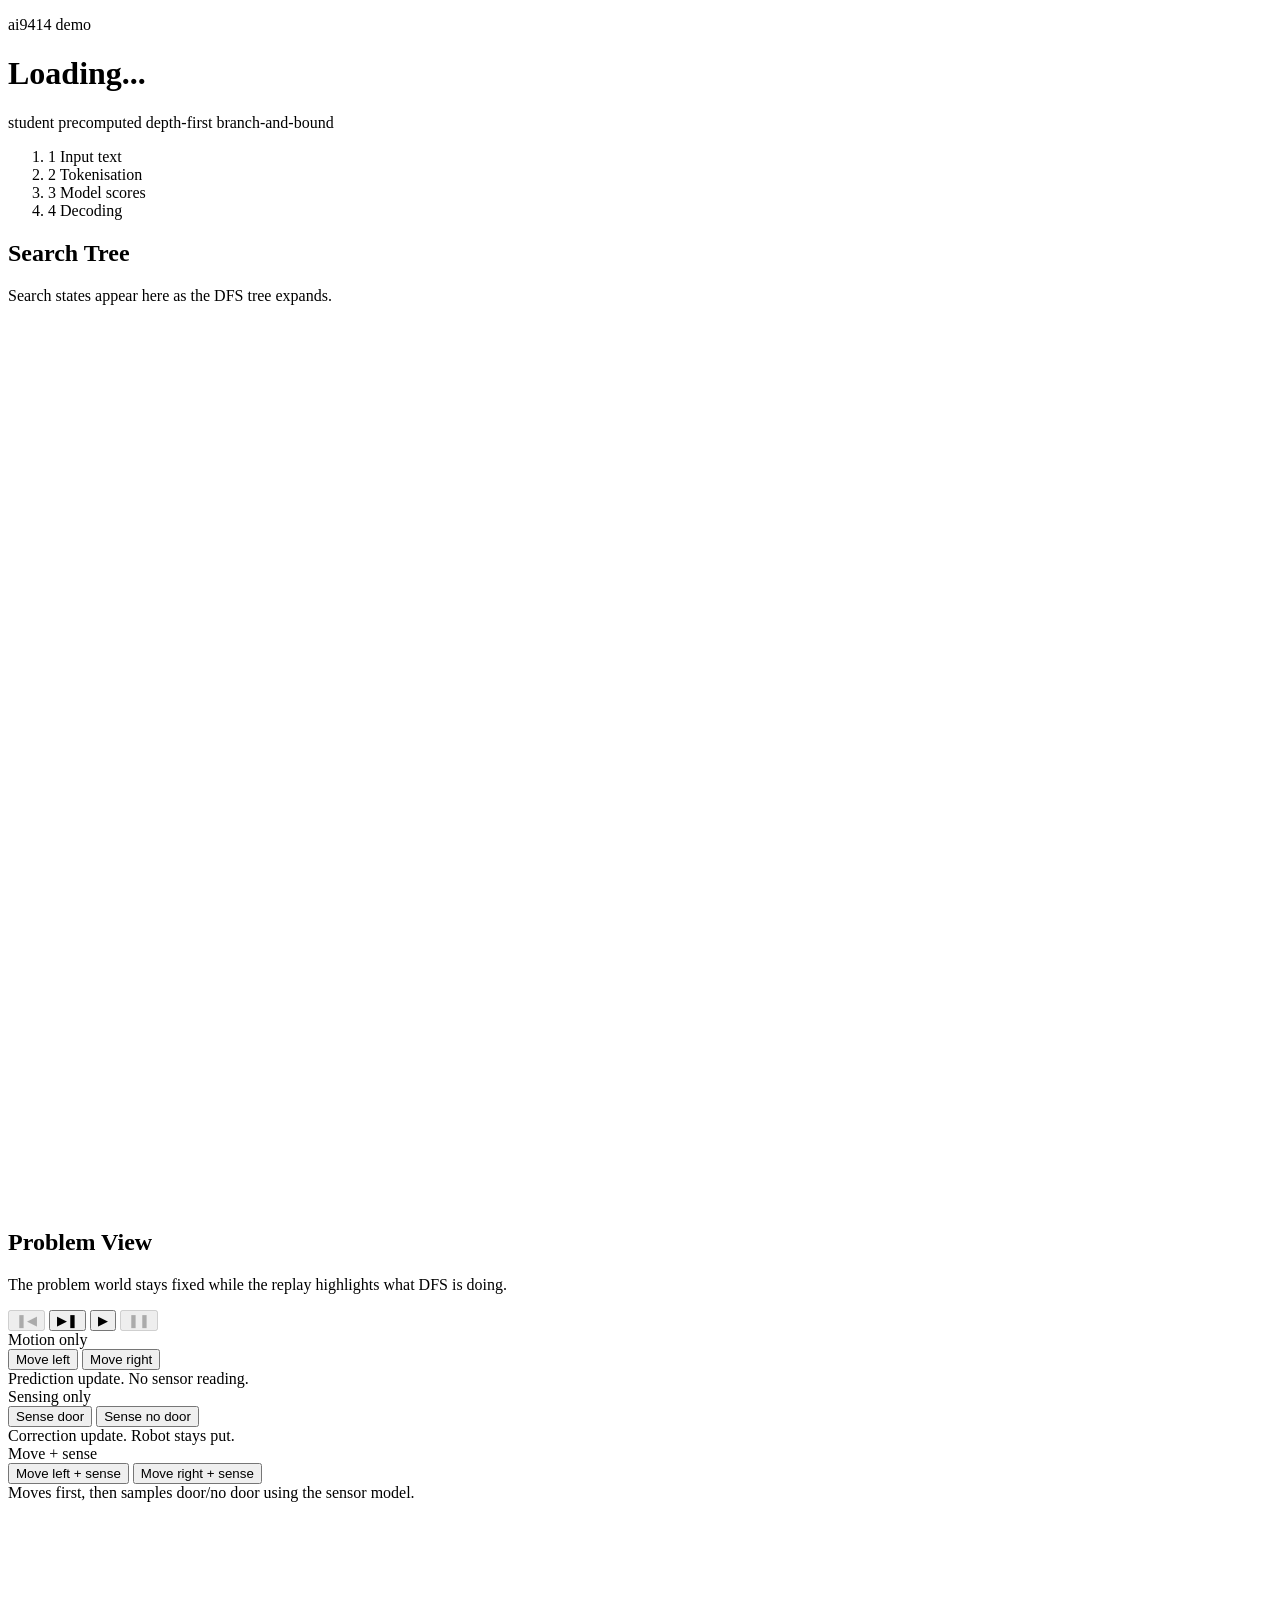
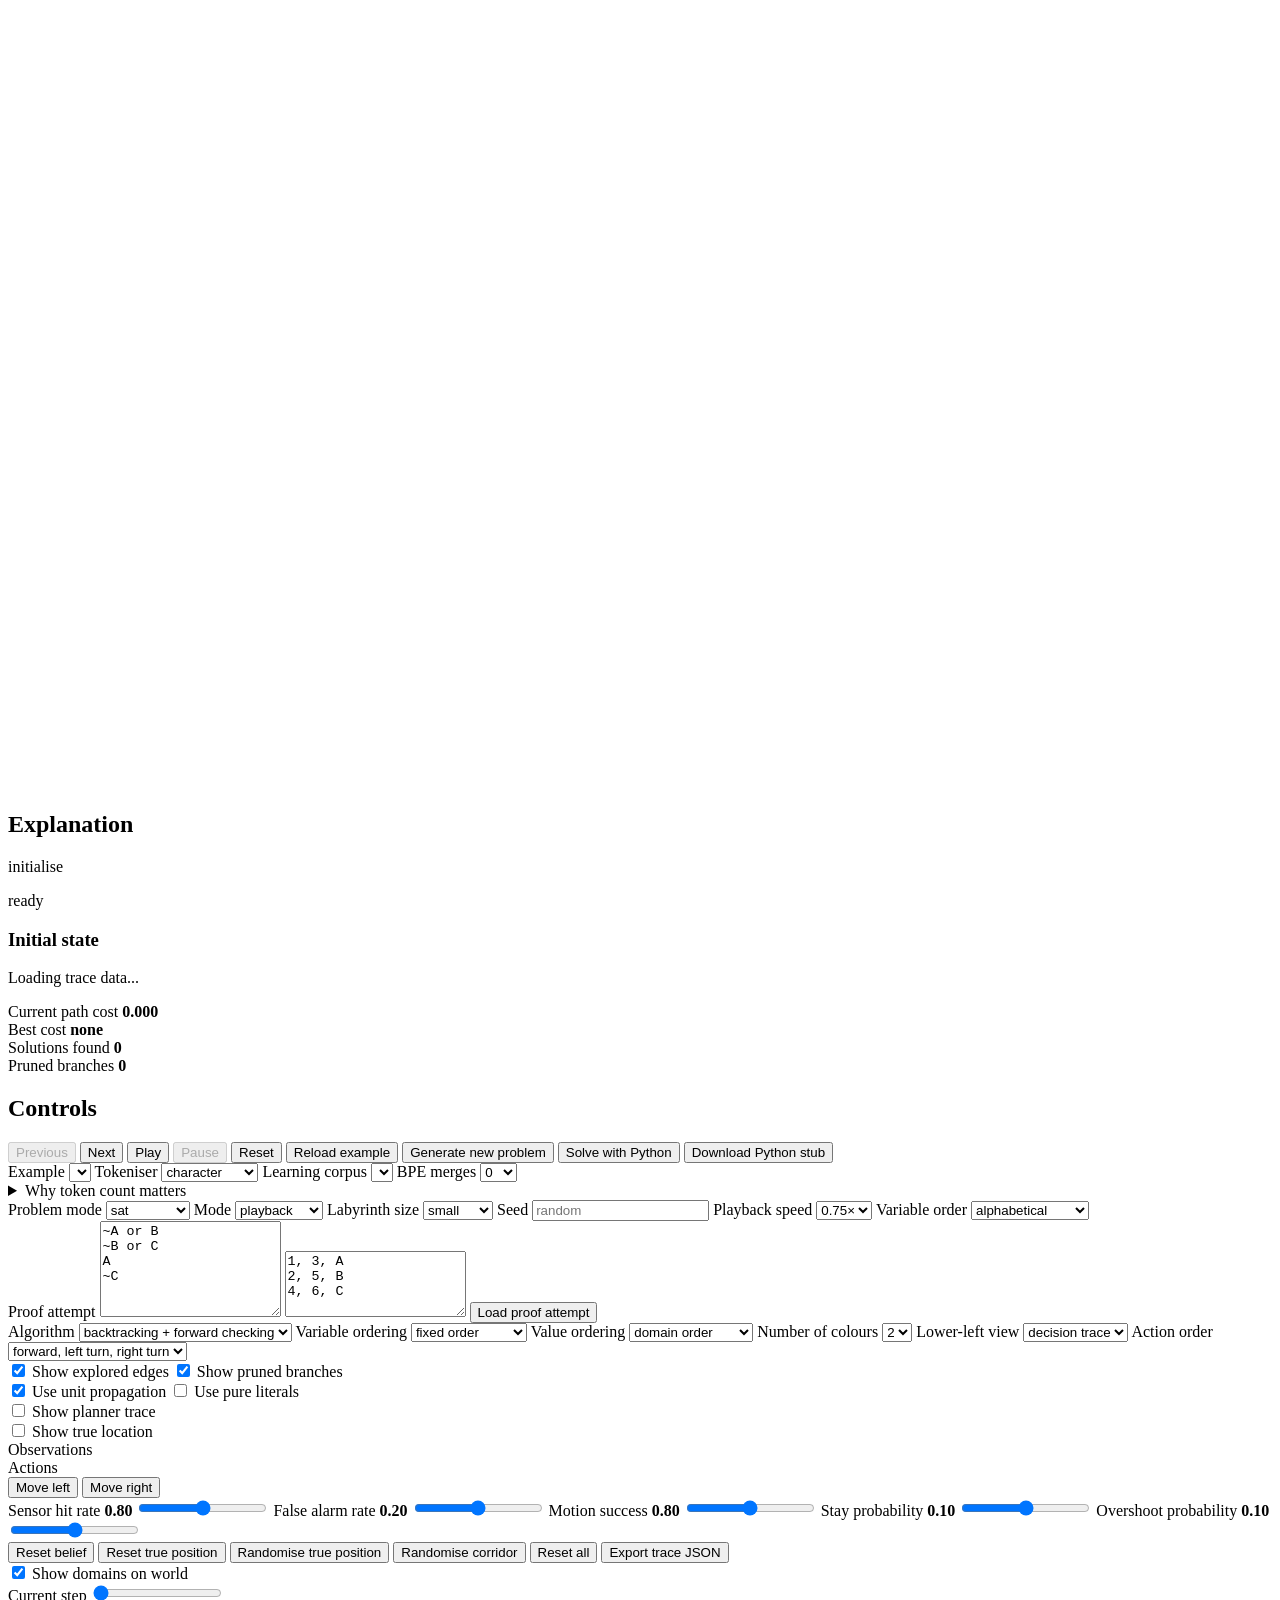
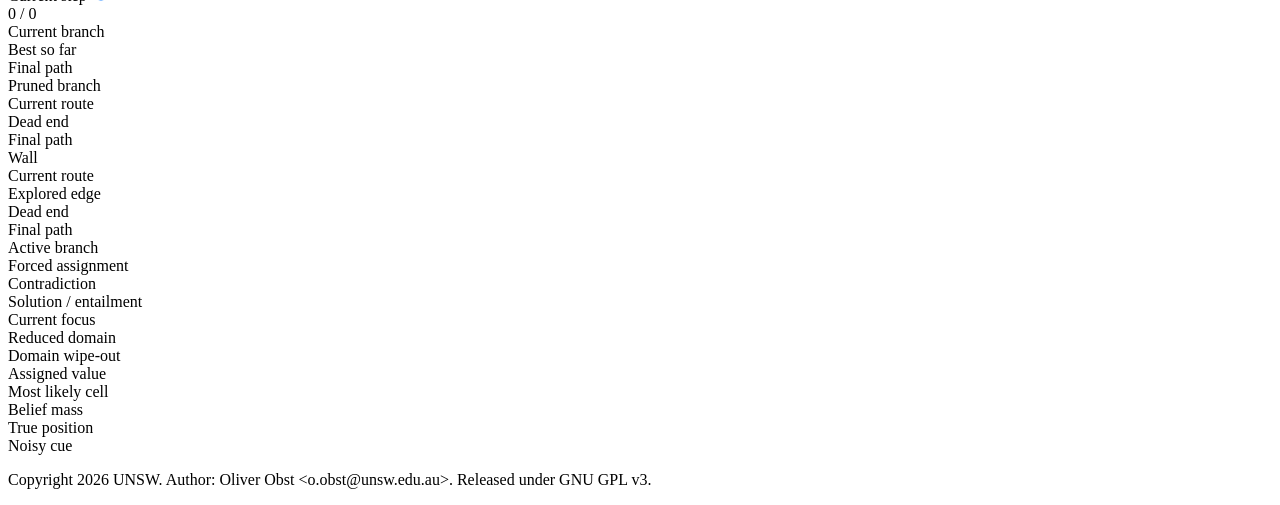
==== commit 0d8e211f: "Introduce foundation models workbench" ====
--- a/src/ai9414/frontend/student/index.html
+++ b/src/ai9414/frontend/student/index.html
@@ -1,10 +1,10 @@
 <!doctype html>
-<html lang="en">
+<html lang="en-AU">
   <head>
     <meta charset="utf-8" />
     <meta name="viewport" content="width=device-width, initial-scale=1" />
     <title>ai9414</title>
-    <link rel="stylesheet" href="/assets/style.css?v=20260603" />
+    <link rel="stylesheet" href="/assets/style.css?v=20260722" />
   </head>
   <body>
     <div class="page-shell">
@@ -22,7 +22,28 @@
       </header>
 
       <main class="layout">
-        <section class="panel visual-panel">
+        <nav id="foundation-pipeline" class="foundation-pipeline panel hidden" aria-label="Foundation models pipeline">
+          <ol class="foundation-pipeline-list">
+            <li class="foundation-pipeline-step complete">
+              <span class="foundation-pipeline-number" aria-hidden="true">1</span>
+              <span>Input text</span>
+            </li>
+            <li class="foundation-pipeline-step current" aria-current="step">
+              <span class="foundation-pipeline-number" aria-hidden="true">2</span>
+              <span>Tokenisation</span>
+            </li>
+            <li class="foundation-pipeline-step">
+              <span class="foundation-pipeline-number" aria-hidden="true">3</span>
+              <span>Model scores</span>
+            </li>
+            <li class="foundation-pipeline-step">
+              <span class="foundation-pipeline-number" aria-hidden="true">4</span>
+              <span>Decoding</span>
+            </li>
+          </ol>
+        </nav>
+
+        <section id="left-visual-panel" class="panel visual-panel">
           <div class="panel-header">
             <div>
               <h2 id="left-panel-title">Search Tree</h2>
@@ -33,11 +54,11 @@
           <div id="csp-panel" class="csp-panel hidden" role="img" aria-label="Constraint satisfaction state"></div>
           <div id="planning-panel" class="planning-panel hidden" role="img" aria-label="Planning state"></div>
           <div id="uncertainty-panel" class="uncertainty-panel hidden" role="img" aria-label="Belief-state view"></div>
-          <div id="foundation-panel" class="foundation-panel hidden" role="img" aria-label="Tokenisation state"></div>
+          <div id="foundation-panel" class="foundation-panel hidden" role="region" aria-labelledby="left-panel-title"></div>
           <div id="resolution-proof-panel" class="logic-panel hidden" role="img" aria-label="Resolution proof steps"></div>
         </section>
 
-        <section class="panel visual-panel">
+        <section id="right-visual-panel" class="panel visual-panel">
           <div class="panel-header">
             <div>
               <h2 id="right-panel-title">Problem View</h2>
@@ -80,10 +101,10 @@
           <div id="planning-world-panel" class="planning-world-panel hidden" role="img" aria-label="Planning world details"></div>
           <div id="uncertainty-world-panel" class="uncertainty-world-panel hidden" role="img" aria-label="Belief-state world details"></div>
           <div id="logic-problem-panel" class="logic-panel hidden" role="img" aria-label="Clause view"></div>
-          <div id="foundation-text-panel" class="foundation-panel hidden" role="img" aria-label="Tokenised text view"></div>
+          <div id="foundation-text-panel" class="foundation-panel hidden" role="region" aria-labelledby="right-panel-title"></div>
         </section>
 
-        <section class="panel explanation-panel">
+        <section id="explanation-panel" class="panel explanation-panel">
           <div class="panel-header">
             <div>
               <h2>Explanation</h2>
@@ -92,9 +113,11 @@
             <div id="status-value" class="status-chip">ready</div>
           </div>
           <div id="message-banner" class="message-banner hidden" role="status"></div>
-          <h3 id="step-label">Initial state</h3>
-          <p id="step-annotation">Loading trace data...</p>
-          <p id="step-note" class="muted"></p>
+          <div id="step-explanation-live" role="status" aria-live="polite" aria-atomic="true">
+            <h3 id="step-label">Initial state</h3>
+            <p id="step-annotation">Loading trace data...</p>
+            <p id="step-note" class="muted"></p>
+          </div>
           <div class="metric-grid">
             <div class="metric-card">
               <span id="metric-1-label" class="metric-label">Current path cost</span>
@@ -115,7 +138,7 @@
           </div>
         </section>
 
-        <aside class="panel controls-panel">
+        <aside id="controls-panel" class="panel controls-panel">
           <div class="panel-header">
             <h2>Controls</h2>
           </div>
@@ -163,15 +186,19 @@
             </select>
           </label>
 
-          <label id="foundation-context-control" class="control-block hidden" for="foundation-context-select">
-            <span>Context window</span>
-            <select id="foundation-context-select">
-              <option value="32">32</option>
-              <option value="64">64</option>
-              <option value="128">128</option>
-              <option value="256">256</option>
-            </select>
-          </label>
+          <details id="foundation-impact-disclosure" class="foundation-impact-disclosure hidden">
+            <summary>Why token count matters</summary>
+            <p class="muted">This example budget illustrates how tokenisation changes the amount of text that fits. It is not a limit from a running model.</p>
+            <label id="foundation-context-control" class="control-block" for="foundation-context-select">
+              <span>Example token budget</span>
+              <select id="foundation-context-select">
+                <option value="32">32</option>
+                <option value="64">64</option>
+                <option value="128">128</option>
+                <option value="256">256</option>
+              </select>
+            </label>
+          </details>
 
           <label id="logic-mode-control" class="control-block hidden" for="logic-mode-select">
             <span>Problem mode</span>
@@ -203,7 +230,7 @@
             <input id="seed-input" type="number" min="1" step="1" placeholder="random" />
           </label>
 
-          <label class="control-block" for="speed-select">
+          <label id="speed-control" class="control-block" for="speed-select">
             <span>Playback speed</span>
             <select id="speed-select">
               <option value="0.75">0.75×</option>
@@ -371,7 +398,7 @@
             </label>
           </div>
 
-          <div class="control-block">
+          <div id="step-control" class="control-block">
             <span>Current step</span>
             <input id="step-range" type="range" min="0" max="0" value="0" />
             <div id="step-readout" class="muted">0 / 0</div>
@@ -424,6 +451,6 @@
       <p class="page-credit">Copyright 2026 UNSW. Author: Oliver Obst &lt;o.obst@unsw.edu.au&gt;. Released under GNU GPL v3.</p>
     </div>
 
-    <script src="/assets/app.js?v=20260603" defer></script>
+    <script src="/assets/app.js?v=20260722" defer></script>
   </body>
 </html>
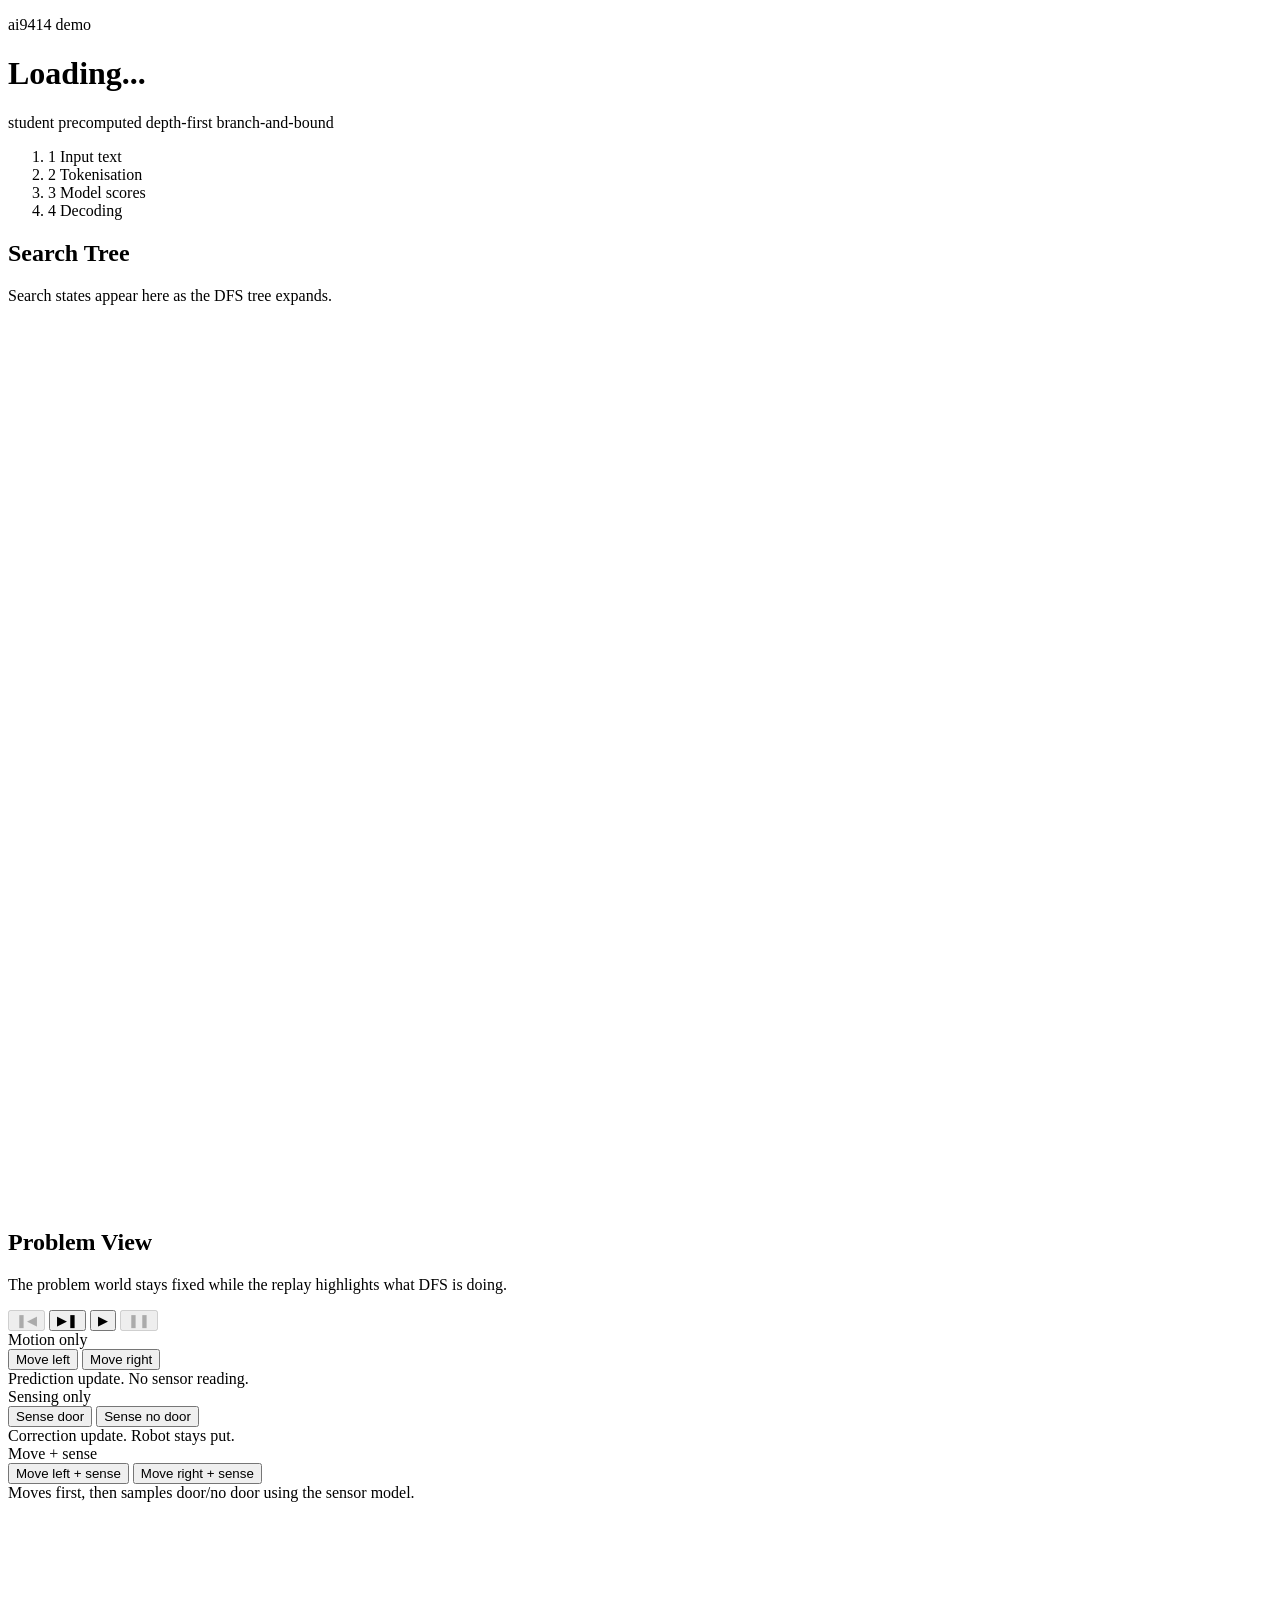
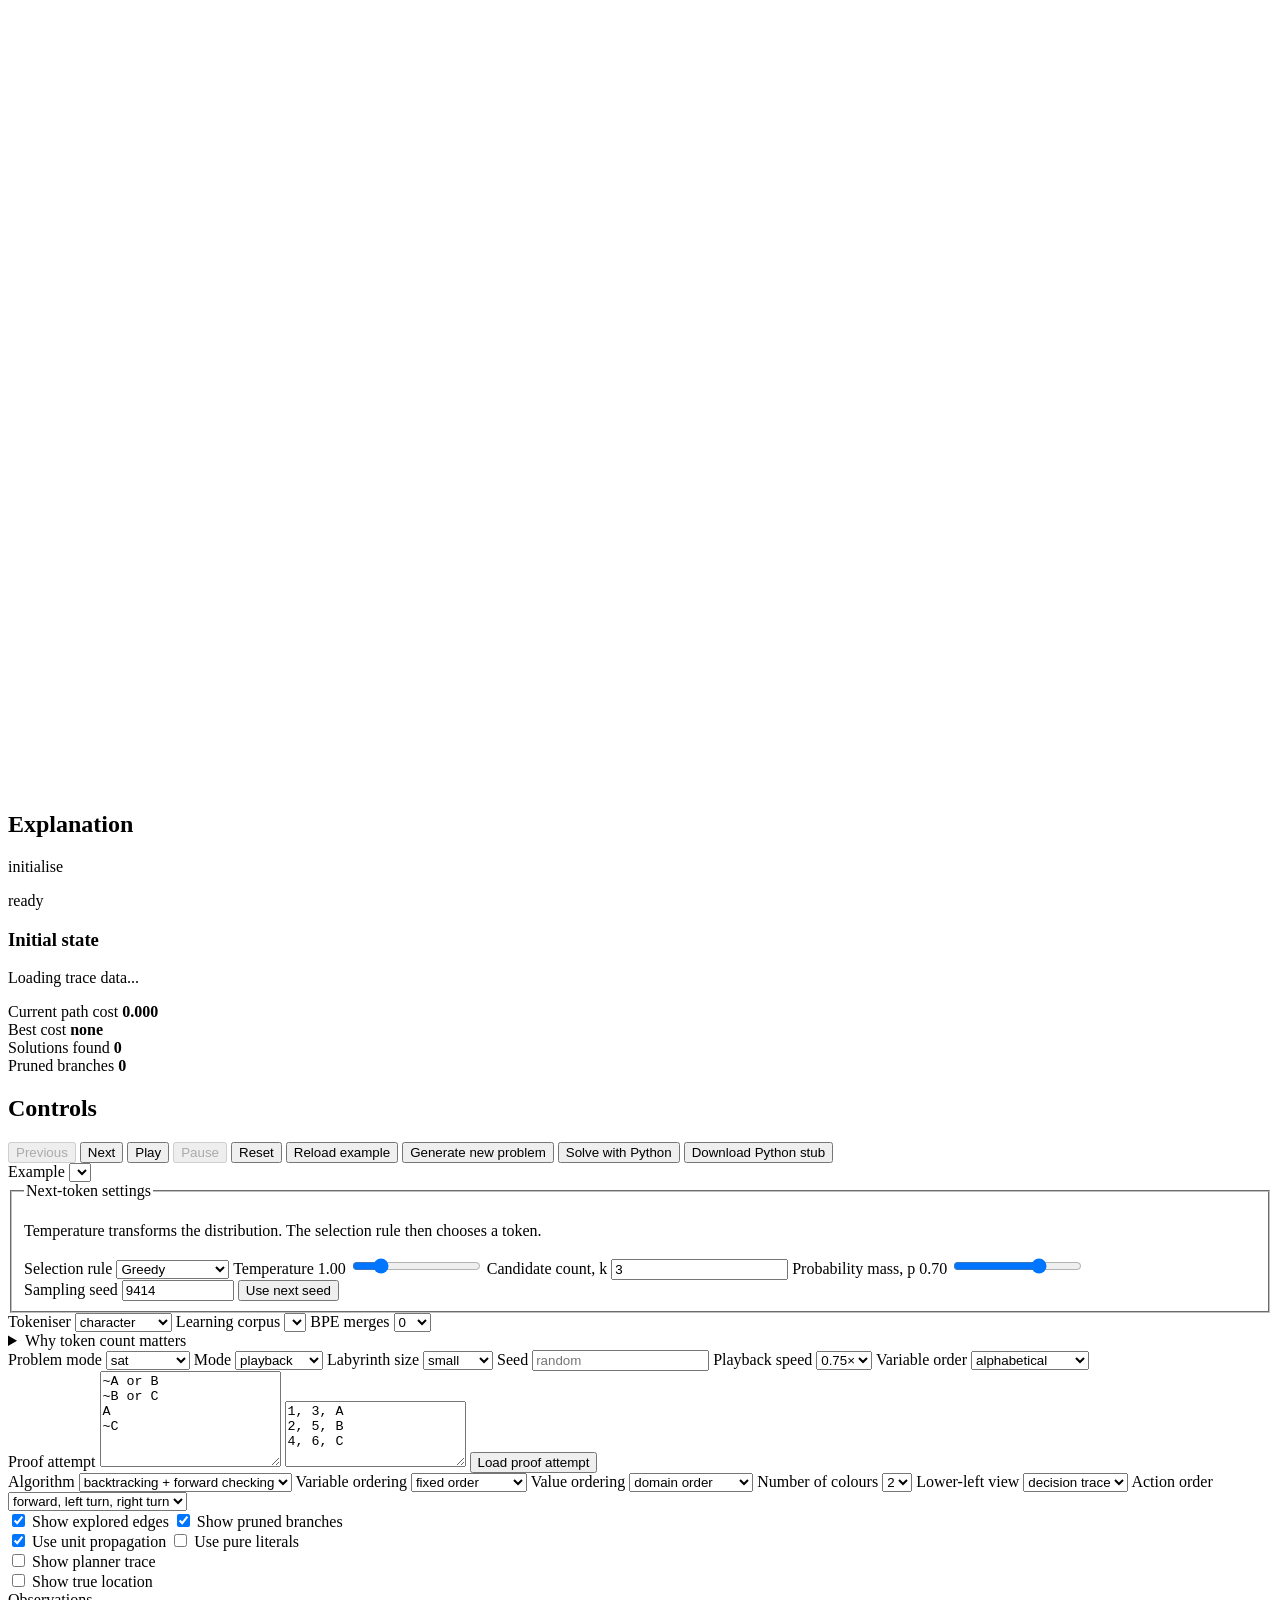
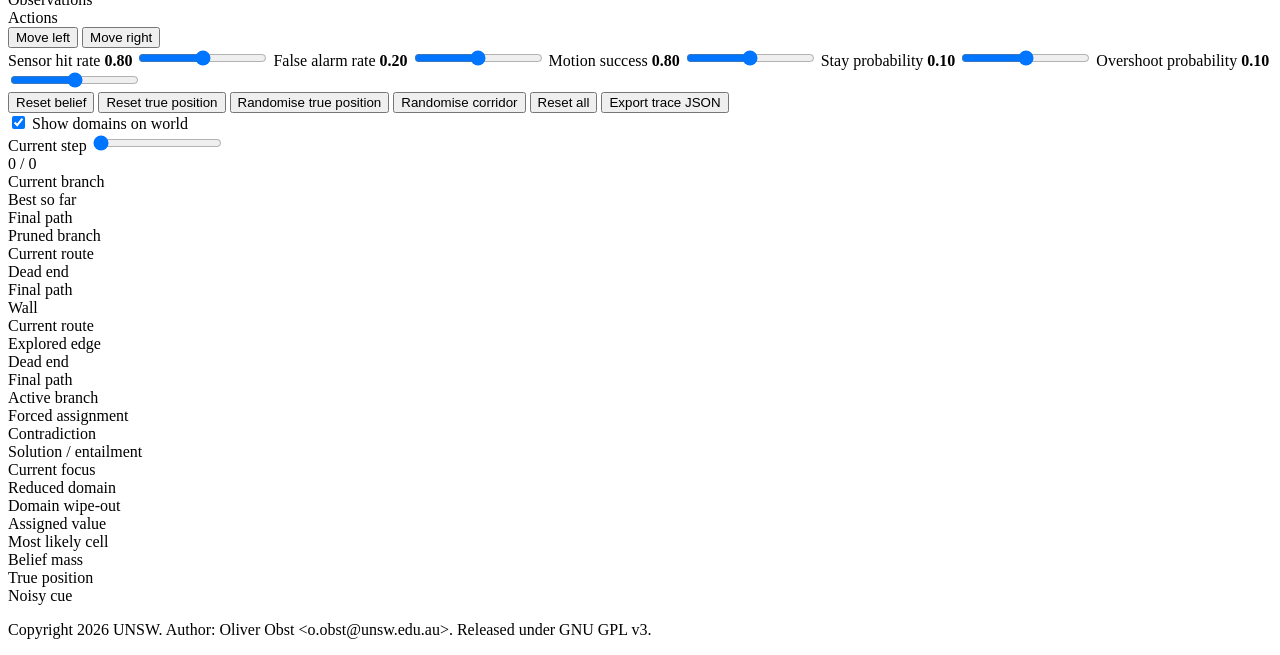
==== commit 11c2a13b: "Build decoding explorer interface" ====
--- a/src/ai9414/frontend/student/index.html
+++ b/src/ai9414/frontend/student/index.html
@@ -4,7 +4,7 @@
     <meta charset="utf-8" />
     <meta name="viewport" content="width=device-width, initial-scale=1" />
     <title>ai9414</title>
-    <link rel="stylesheet" href="/assets/style.css?v=20260722" />
+    <link rel="stylesheet" href="/assets/style.css?v=20260722-2" />
   </head>
   <body>
     <div class="page-shell">
@@ -24,19 +24,19 @@
       <main class="layout">
         <nav id="foundation-pipeline" class="foundation-pipeline panel hidden" aria-label="Foundation models pipeline">
           <ol class="foundation-pipeline-list">
-            <li class="foundation-pipeline-step complete">
+            <li class="foundation-pipeline-step complete" data-foundation-pipeline-stage="input">
               <span class="foundation-pipeline-number" aria-hidden="true">1</span>
               <span>Input text</span>
             </li>
-            <li class="foundation-pipeline-step current" aria-current="step">
+            <li class="foundation-pipeline-step current" data-foundation-pipeline-stage="tokenisation" aria-current="step">
               <span class="foundation-pipeline-number" aria-hidden="true">2</span>
               <span>Tokenisation</span>
             </li>
-            <li class="foundation-pipeline-step">
+            <li class="foundation-pipeline-step" data-foundation-pipeline-stage="scores">
               <span class="foundation-pipeline-number" aria-hidden="true">3</span>
               <span>Model scores</span>
             </li>
-            <li class="foundation-pipeline-step">
+            <li class="foundation-pipeline-step" data-foundation-pipeline-stage="decoding">
               <span class="foundation-pipeline-number" aria-hidden="true">4</span>
               <span>Decoding</span>
             </li>
@@ -160,6 +160,42 @@
             <select id="example-select"></select>
           </label>
 
+          <fieldset id="foundation-decoding-controls" class="foundation-decoding-controls hidden">
+            <legend>Next-token settings</legend>
+            <p class="foundation-control-note">Temperature transforms the distribution. The selection rule then chooses a token.</p>
+
+            <label class="control-block" for="foundation-decoding-rule-select">
+              <span>Selection rule</span>
+              <select id="foundation-decoding-rule-select">
+                <option value="greedy">Greedy</option>
+                <option value="sampling">Sampling</option>
+                <option value="top_k">Top-k sampling</option>
+                <option value="top_p">Top-p sampling</option>
+              </select>
+            </label>
+
+            <label class="control-block" for="foundation-temperature-input">
+              <span>Temperature <output id="foundation-temperature-output" for="foundation-temperature-input">1.00</output></span>
+              <input id="foundation-temperature-input" type="range" min="0.05" max="5" step="0.05" value="1" />
+            </label>
+
+            <label id="foundation-top-k-control" class="control-block hidden" for="foundation-top-k-input">
+              <span>Candidate count, k</span>
+              <input id="foundation-top-k-input" type="number" min="1" step="1" value="3" />
+            </label>
+
+            <label id="foundation-top-p-control" class="control-block hidden" for="foundation-top-p-input">
+              <span>Probability mass, p <output id="foundation-top-p-output" for="foundation-top-p-input">0.70</output></span>
+              <input id="foundation-top-p-input" type="range" min="0.05" max="1" step="0.05" value="0.7" />
+            </label>
+
+            <div id="foundation-seed-control" class="control-block hidden">
+              <label for="foundation-seed-input">Sampling seed</label>
+              <input id="foundation-seed-input" type="number" min="0" max="4294967295" step="1" value="9414" />
+              <button id="foundation-resample-button" type="button" class="secondary-button">Use next seed</button>
+            </div>
+          </fieldset>
+
           <label id="foundation-mode-control" class="control-block hidden" for="foundation-mode-select">
             <span>Tokeniser</span>
             <select id="foundation-mode-select">
@@ -451,6 +487,6 @@
       <p class="page-credit">Copyright 2026 UNSW. Author: Oliver Obst &lt;o.obst@unsw.edu.au&gt;. Released under GNU GPL v3.</p>
     </div>
 
-    <script src="/assets/app.js?v=20260722" defer></script>
+    <script src="/assets/app.js?v=20260722-2" defer></script>
   </body>
 </html>
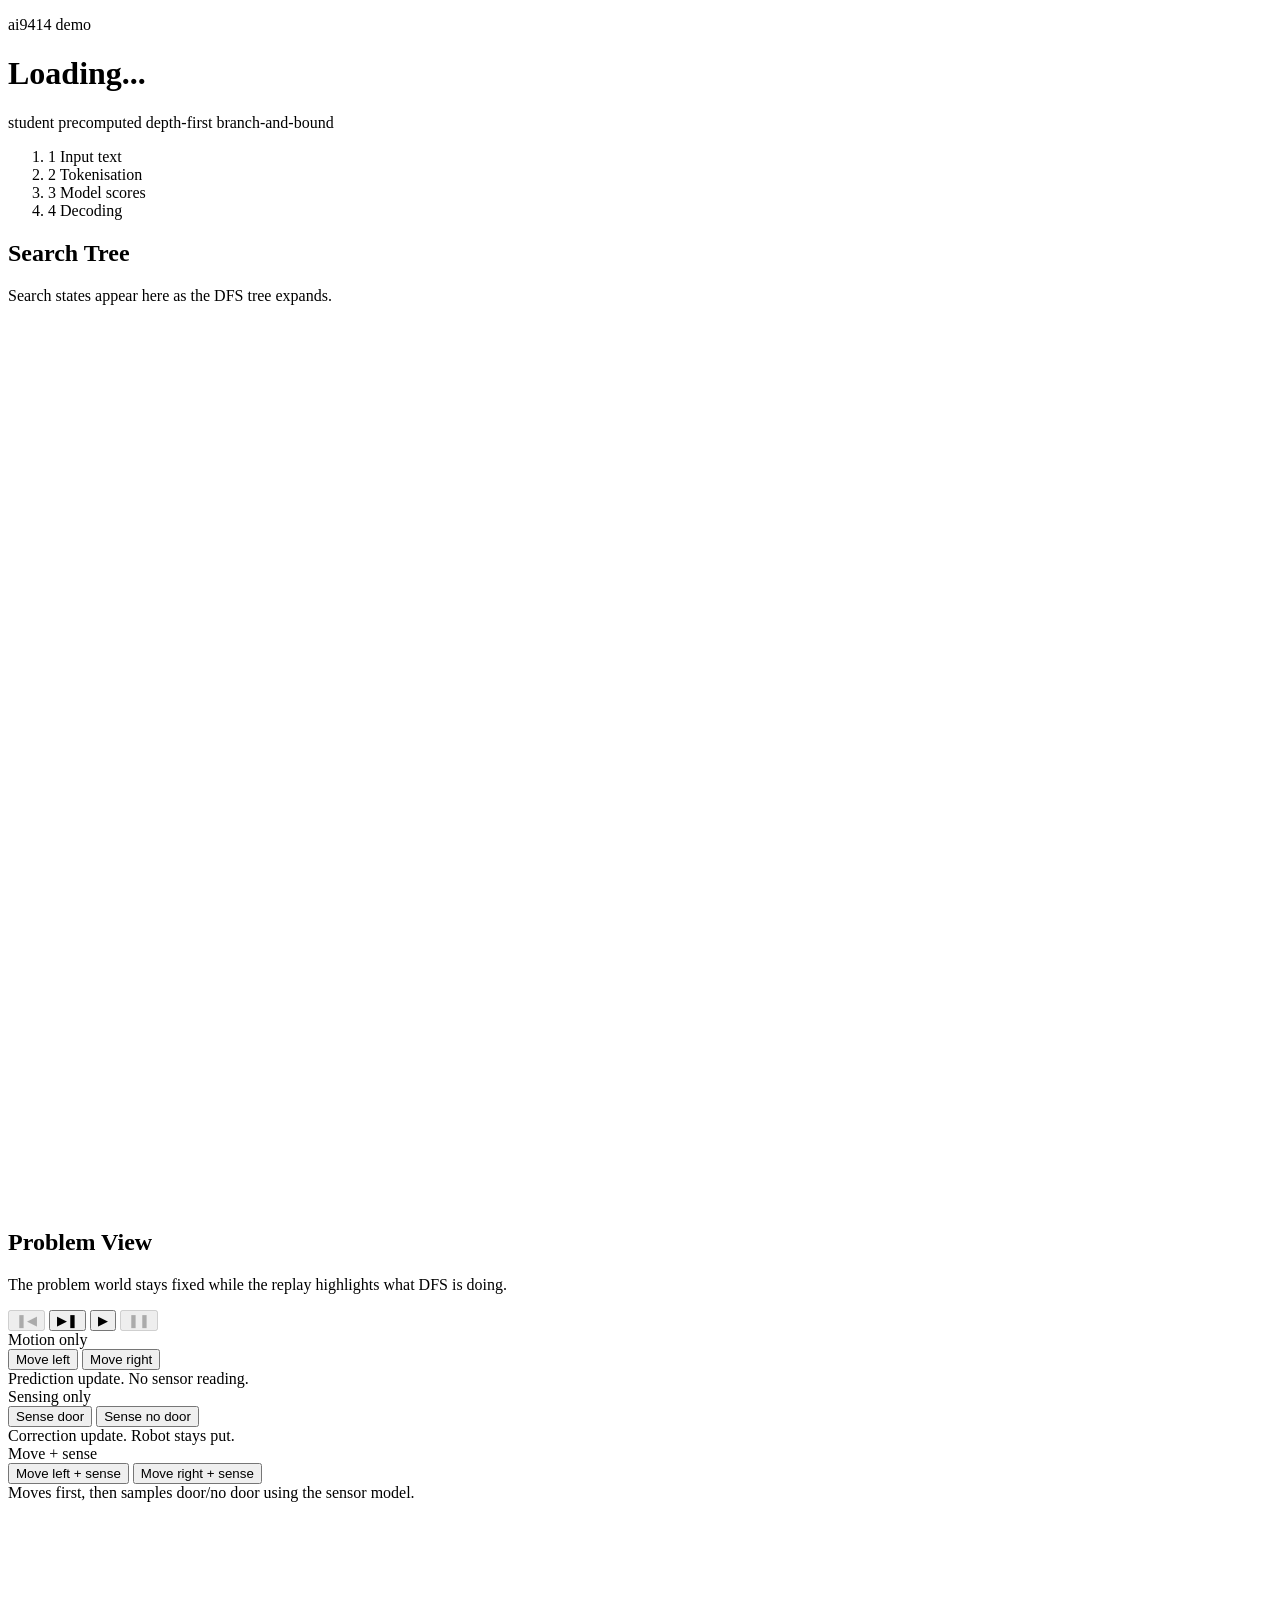
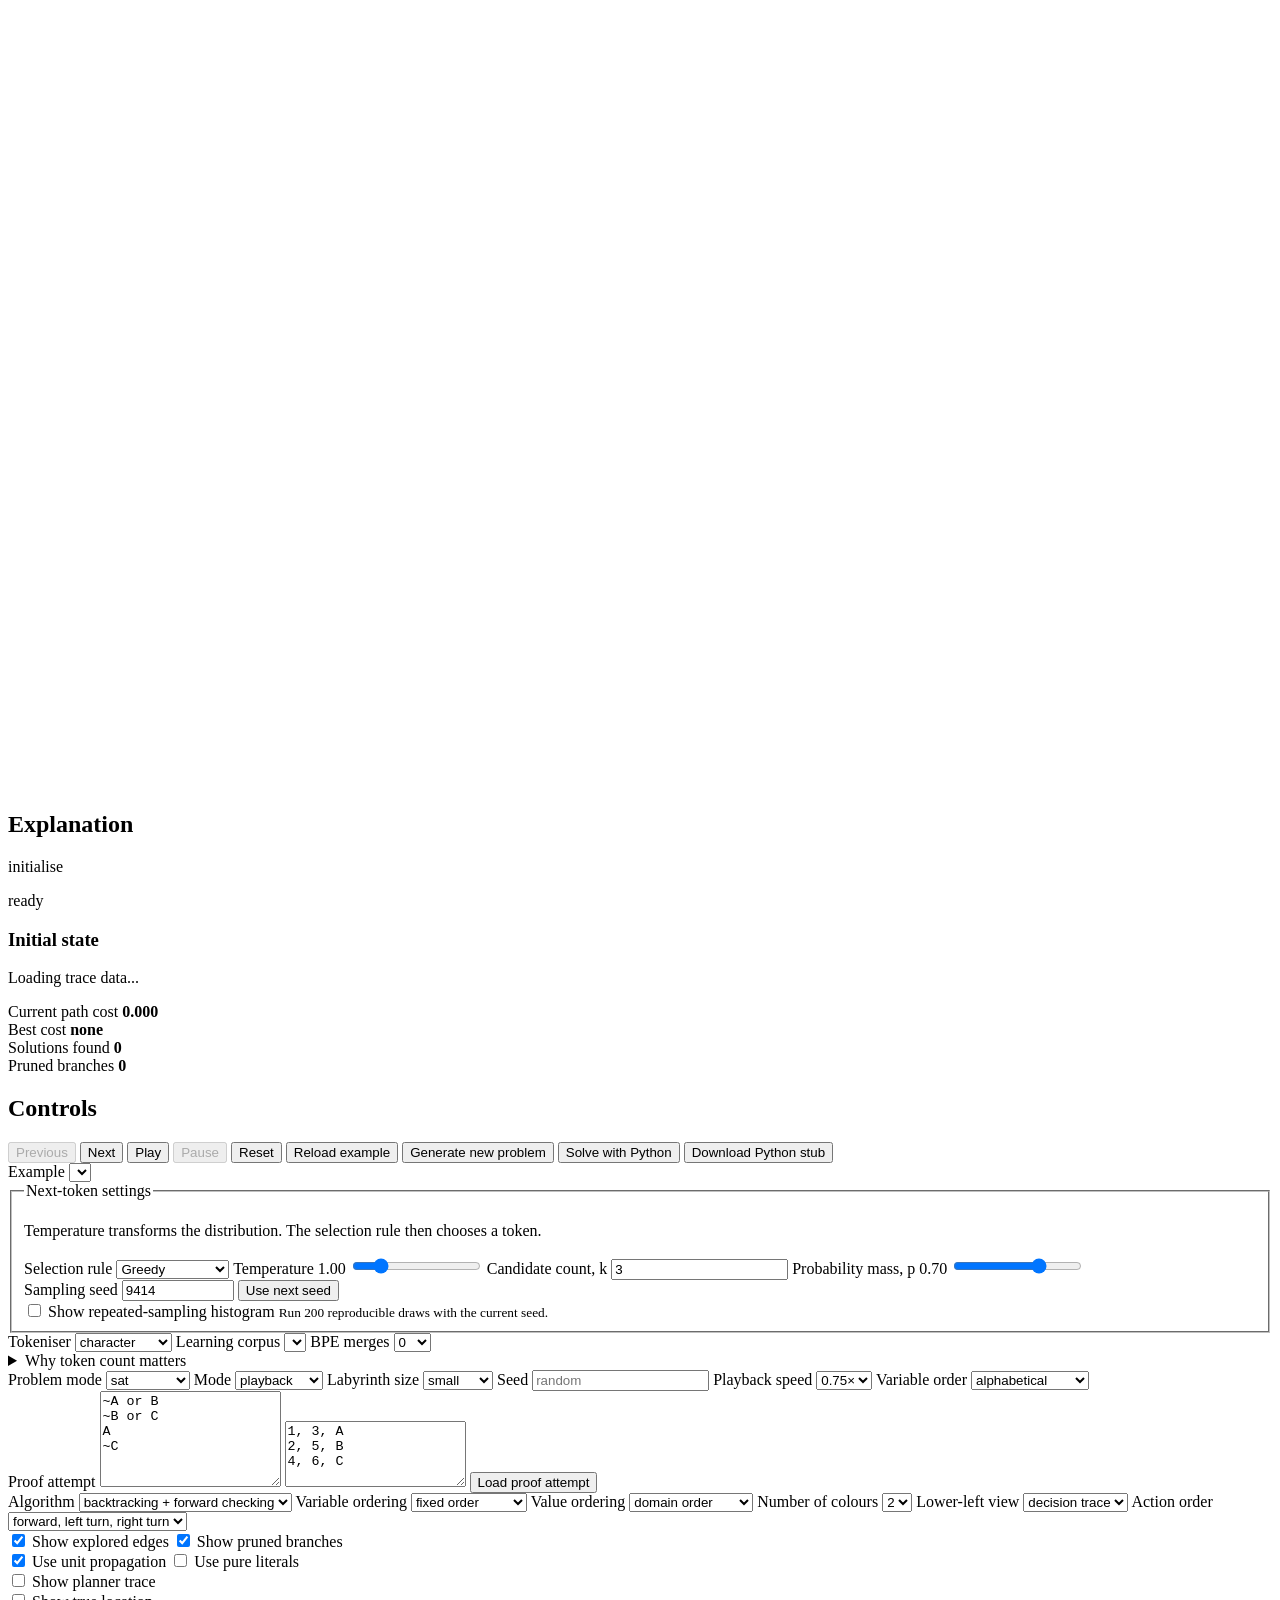
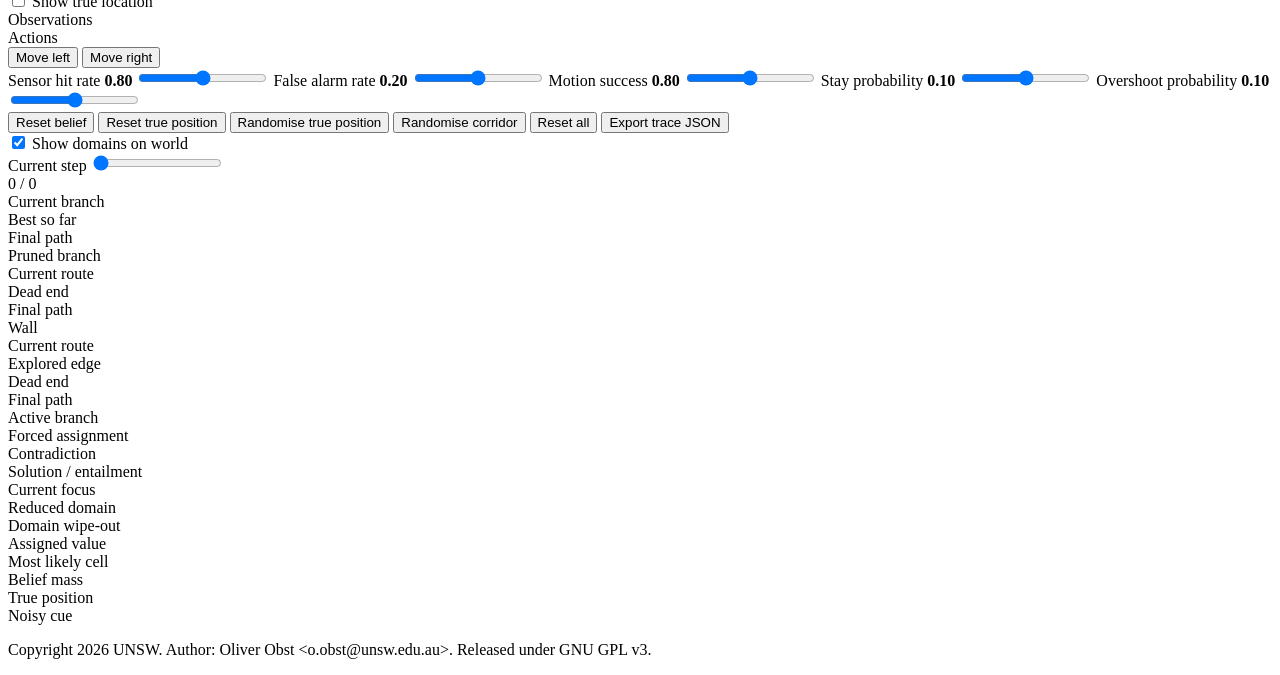
==== commit ef7d9404: "Add sequence search teaching extensions" ====
--- a/src/ai9414/frontend/student/index.html
+++ b/src/ai9414/frontend/student/index.html
@@ -4,7 +4,7 @@
     <meta charset="utf-8" />
     <meta name="viewport" content="width=device-width, initial-scale=1" />
     <title>ai9414</title>
-    <link rel="stylesheet" href="/assets/style.css?v=20260722-2" />
+    <link rel="stylesheet" href="/assets/style.css?v=20260722-3" />
   </head>
   <body>
     <div class="page-shell">
@@ -194,6 +194,14 @@
               <input id="foundation-seed-input" type="number" min="0" max="4294967295" step="1" value="9414" />
               <button id="foundation-resample-button" type="button" class="secondary-button">Use next seed</button>
             </div>
+
+            <label id="foundation-sampling-histogram-control" class="foundation-checkbox-control hidden" for="foundation-sampling-histogram-input">
+              <input id="foundation-sampling-histogram-input" type="checkbox" />
+              <span>
+                Show repeated-sampling histogram
+                <small>Run 200 reproducible draws with the current seed.</small>
+              </span>
+            </label>
           </fieldset>
 
           <label id="foundation-mode-control" class="control-block hidden" for="foundation-mode-select">
@@ -487,6 +495,6 @@
       <p class="page-credit">Copyright 2026 UNSW. Author: Oliver Obst &lt;o.obst@unsw.edu.au&gt;. Released under GNU GPL v3.</p>
     </div>
 
-    <script src="/assets/app.js?v=20260722-2" defer></script>
+    <script src="/assets/app.js?v=20260722-3" defer></script>
   </body>
 </html>
